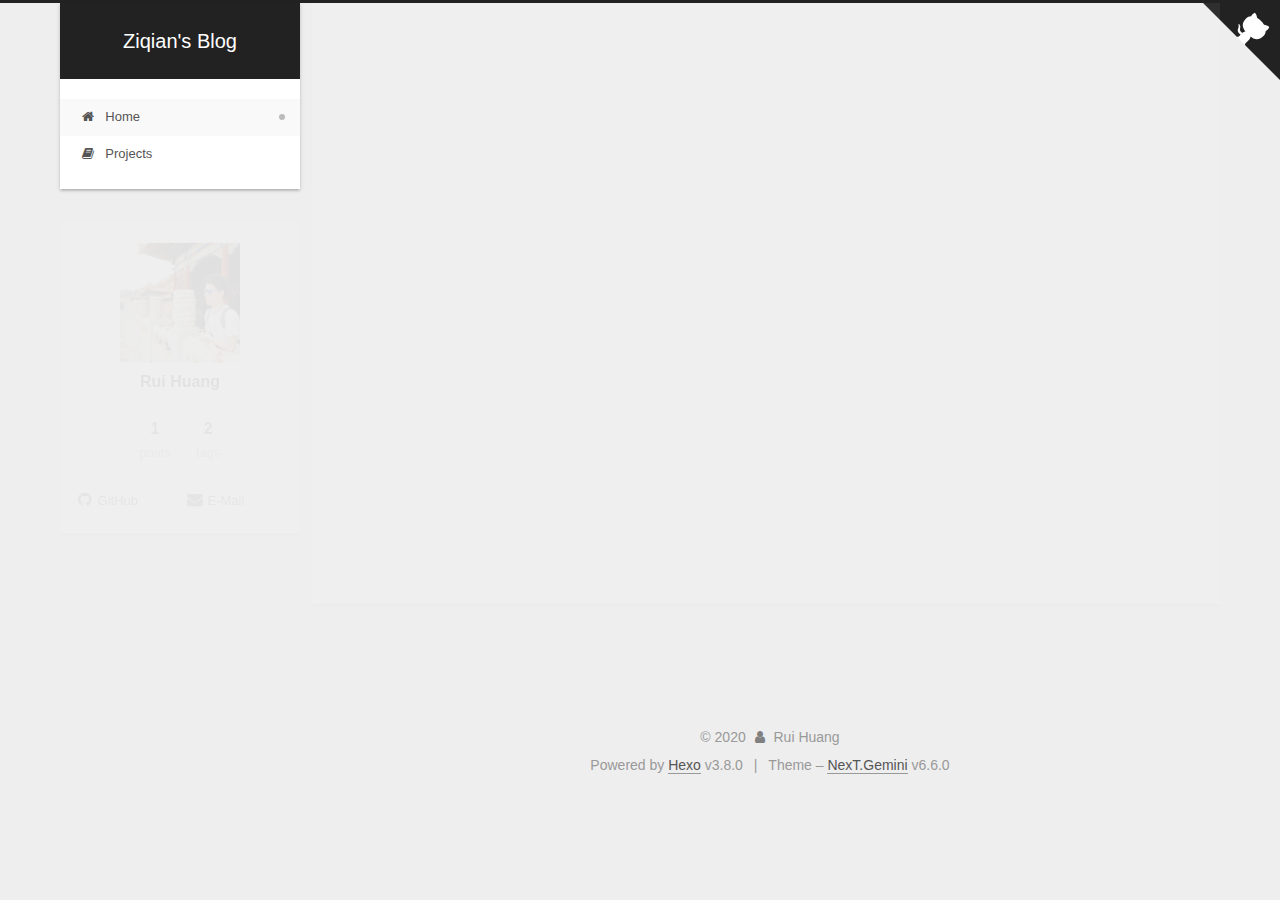
==== index.html @ 2a986bd3 "Update index.html" ====
<!DOCTYPE html>












  


<html class="theme-next gemini use-motion" lang="en">
<head><meta name="generator" content="Hexo 3.8.0">
  <meta charset="UTF-8">
<meta http-equiv="X-UA-Compatible" content="IE=edge">
<meta name="viewport" content="width=device-width, initial-scale=1, maximum-scale=2">
<meta name="theme-color" content="#222">
































<link href="/lib/font-awesome/css/font-awesome.min.css?v=4.6.2" rel="stylesheet" type="text/css">

<link href="/css/main.css?v=6.6.0" rel="stylesheet" type="text/css">


  <link rel="apple-touch-icon" sizes="180x180" href="/images/apple-touch-icon-next.png?v=6.6.0">


  <link rel="icon" type="image/png" sizes="32x32" href="/images/favicon-32x32-next.png?v=6.6.0">


  <link rel="icon" type="image/png" sizes="16x16" href="/images/favicon-16x16-next.png?v=6.6.0">


  <link rel="mask-icon" href="/images/logo.svg?v=6.6.0" color="#222">









<script id="hexo.configurations">
  var NexT = window.NexT || {};
  var CONFIG = {
    root: '/',
    scheme: 'Gemini',
    version: '6.6.0',
    sidebar: {"position":"left","display":"post","offset":12,"b2t":false,"scrollpercent":false,"onmobile":false},
    fancybox: false,
    fastclick: false,
    lazyload: false,
    tabs: true,
    motion: {"enable":true,"async":false,"transition":{"post_block":"fadeIn","post_header":"slideDownIn","post_body":"slideDownIn","coll_header":"slideLeftIn","sidebar":"slideUpIn"}},
    algolia: {
      applicationID: '',
      apiKey: '',
      indexName: '',
      hits: {"per_page":10},
      labels: {"input_placeholder":"Search for Posts","hits_empty":"We didn't find any results for the search: ${query}","hits_stats":"${hits} results found in ${time} ms"}
    }
  };
</script>


  




  <meta property="og:type" content="website">
<meta property="og:title" content="Rui&#39;s Blog">
<meta property="og:url" content="http://yoursite.com/index.html">
<meta property="og:site_name" content="Rui&#39;s Blog">
<meta property="og:locale" content="en">
<meta name="twitter:card" content="summary">
<meta name="twitter:title" content="Rui&#39;s Blog">






  <link rel="canonical" href="http://yoursite.com/">



<script id="page.configurations">
  CONFIG.page = {
    sidebar: "",
  };
</script>

  <title>Ziqian's Blog</title>
  












  <noscript>
  <style>
    .use-motion .motion-element,
    .use-motion .brand,
    .use-motion .menu-item,
    .sidebar-inner,
    .use-motion .post-block,
    .use-motion .pagination,
    .use-motion .comments,
    .use-motion .post-header,
    .use-motion .post-body,
    .use-motion .collection-title { opacity: initial; }

    .use-motion .logo,
    .use-motion .site-title,
    .use-motion .site-subtitle {
      opacity: initial;
      top: initial;
    }

    .use-motion .logo-line-before i { left: initial; }
    .use-motion .logo-line-after i { right: initial; }
  </style>
</noscript>

</head>

<body itemscope="" itemtype="http://schema.org/WebPage" lang="en">

  
  
    
  

  <div class="container sidebar-position-left 
  page-home">
    <div class="headband"></div>

    <header id="header" class="header" itemscope="" itemtype="http://schema.org/WPHeader">
      <div class="header-inner"><div class="site-brand-wrapper">
  <div class="site-meta ">
    

    <div class="custom-logo-site-title">
      <a href="/" class="brand" rel="start">
        <span class="logo-line-before"><i></i></span>
        <span class="site-title">Ziqian's Blog</span>
        <span class="logo-line-after"><i></i></span>
      </a>
    </div>
    
  </div>

  <div class="site-nav-toggle">
    <button aria-label="Toggle navigation bar">
      <span class="btn-bar"></span>
      <span class="btn-bar"></span>
      <span class="btn-bar"></span>
    </button>
  </div>
</div>



<nav class="site-nav">
  
    <ul id="menu" class="menu">
      
        
        
        
          
          <li class="menu-item menu-item-home menu-item-active">

    
    
    
      
    

    

    <a href="/" rel="section"><i class="menu-item-icon fa fa-fw fa-home"></i> <br>Home</a>

  <!-- </li>
        
        
        
          
          <li class="menu-item menu-item-about">

    
    
    
      
    

    

    <a href="/about/" rel="section"><i class="menu-item-icon fa fa-fw fa-user"></i> <br>About</a> -->

  </li>
        
        
        
          
          <li class="menu-item menu-item-projects">

    
    
    
      
    

    

    <a href="/projects/" rel="section"><i class="menu-item-icon fa fa-fw fa-book"></i> <br>Projects</a>

  <!-- </li>
        
        
        
          
          <li class="menu-item menu-item-tags">

    
    
    
      
    

    

    <a href="/tags/" rel="section"><i class="menu-item-icon fa fa-fw fa-tags"></i> <br>Tags</a> -->

  <!-- </li>
        
        
        
          
          <li class="menu-item menu-item-categories">

    
    
    
      
    

    

    <a href="/categories/" rel="section"><i class="menu-item-icon fa fa-fw fa-th"></i> <br>Categories</a> -->

  <!-- </li>
        
        
        
          
          <li class="menu-item menu-item-archives">

    
    
    
      
    

    

    <a href="/archives/" rel="section"><i class="menu-item-icon fa fa-fw fa-archive"></i> <br>Archives</a>

  </li> -->

      
      
    </ul>
  

  

  
</nav>



  



</div>
    </header>

    
  
  
  
  

  

    <a href="https://github.com/ryc1x" class="github-corner" title="Follow me on GitHub" aria-label="Follow me on GitHub" rel="noopener" target="_blank"><svg width="80" height="80" viewbox="0 0 250 250" style="fill: #222; color: #fff; position: absolute; top: 0; border: 0; right: 0;" aria-hidden="true"><path d="M0,0 L115,115 L130,115 L142,142 L250,250 L250,0 Z"/><path d="M128.3,109.0 C113.8,99.7 119.0,89.6 119.0,89.6 C122.0,82.7 120.5,78.6 120.5,78.6 C119.2,72.0 123.4,76.3 123.4,76.3 C127.3,80.9 125.5,87.3 125.5,87.3 C122.9,97.6 130.6,101.9 134.4,103.2" fill="currentColor" style="transform-origin: 130px 106px;" class="octo-arm"/><path d="M115.0,115.0 C114.9,115.1 118.7,116.5 119.8,115.4 L133.7,101.6 C136.9,99.2 139.9,98.4 142.2,98.6 C133.8,88.0 127.5,74.4 143.8,58.0 C148.5,53.4 154.0,51.2 159.7,51.0 C160.3,49.4 163.2,43.6 171.4,40.1 C171.4,40.1 176.1,42.5 178.8,56.2 C183.1,58.6 187.2,61.8 190.9,65.4 C194.5,69.0 197.7,73.2 200.1,77.6 C213.8,80.2 216.3,84.9 216.3,84.9 C212.7,93.1 206.9,96.0 205.4,96.6 C205.1,102.4 203.0,107.8 198.3,112.5 C181.9,128.9 168.3,122.5 157.7,114.1 C157.9,116.9 156.7,120.9 152.7,124.9 L141.0,136.5 C139.8,137.7 141.6,141.9 141.8,141.8 Z" fill="currentColor" class="octo-body"/></svg></a>



    <main id="main" class="main">
      <div class="main-inner">
        <div class="content-wrap">
          
            

          
          <div id="content" class="content">
            
  <section id="posts" class="posts-expand">
    
      

  

  
  
  

  

  <article class="post post-type-normal" itemscope="" itemtype="http://schema.org/Article">
  
  
  
  <div class="post-block">
    <link itemprop="mainEntityOfPage" href="http://yoursite.com/2019/01/02/AoC2018/">

    <span hidden itemprop="author" itemscope="" itemtype="http://schema.org/Person">
      <meta itemprop="name" content="Rui Huang">
      <meta itemprop="description" content="">
      <meta itemprop="image" content="/images/avatar.jpg">
    </span>

    <span hidden itemprop="publisher" itemscope="" itemtype="http://schema.org/Organization">
      <meta itemprop="name" content="Rui's Blog">
    </span>

    
      <header class="post-header">

        
        
          <h1 class="post-title" itemprop="name headline">
                
                
                <a href="/2019/01/02/AoC2018/" class="post-title-link" itemprop="http://yoursite.com/index.html">AoC2018</a>
              
            
          </h1>
        

        <div class="post-meta">
          <span class="post-time">

            
            
            

            
              <span class="post-meta-item-icon">
                <i class="fa fa-calendar-o"></i>
              </span>
              
                <span class="post-meta-item-text">Posted on</span>
              

              
                
              

              <time title="Created: 2019-01-02 14:49:42 / Modified: 15:17:10" itemprop="dateCreated datePublished" datetime="2019-01-02T14:49:42-05:00">2019-01-02</time>
            

            
              

              
            
          </span>

          

          
            
          

          
          

          

          

          

        </div>
      </header>
    

    
    
    
    <div class="post-body" itemprop="articleBody">

      
      

      
        
          
            <p><em>A brief summary post of my Advent of Code 2018 experience.</em></p>
<h2 id="Advent-of-Code"><a href="#Advent-of-Code" class="headerlink" title="Advent of Code"></a>Advent of Code</h2><p>What is Advent of Code(AoC)?</p>
<blockquote>
<p>Advent of Code is an annual Advent calendar of small programming puzzles for a variety of skill sets and skill levels that can be solved in any programming language you like. </p>
</blockquote>
<h2 id="My-solutions"><a href="#My-solutions" class="headerlink" title="My solutions"></a>My solutions</h2><p>Here are my solutions to the AoC2018<br><a href="https://github.com/Ryc1x/advent-of-code-2018" target="_blank" rel="noopener">Github repo</a></p>

          
        
      
    </div>

    

    
    
    

    

    
      
    
    

    

    <footer class="post-footer">
      

      

      

      
      
        <div class="post-eof"></div>
      
    </footer>
  </div>
  
  
  
  </article>


    
  </section>

  


          </div>
          

        </div>
        
          
  
  <div class="sidebar-toggle">
    <div class="sidebar-toggle-line-wrap">
      <span class="sidebar-toggle-line sidebar-toggle-line-first"></span>
      <span class="sidebar-toggle-line sidebar-toggle-line-middle"></span>
      <span class="sidebar-toggle-line sidebar-toggle-line-last"></span>
    </div>
  </div>

  <aside id="sidebar" class="sidebar">
    
    <div class="sidebar-inner">

      

      

      <div class="site-overview-wrap sidebar-panel sidebar-panel-active">
        <div class="site-overview">
          <div class="site-author motion-element" itemprop="author" itemscope="" itemtype="http://schema.org/Person">
            
              <img class="site-author-image" itemprop="image" src="/images/avatar.jpg" alt="Rui Huang">
            
              <p class="site-author-name" itemprop="name">Rui Huang</p>
              <p class="site-description motion-element" itemprop="description"></p>
          </div>

          
            <nav class="site-state motion-element">
              
                <div class="site-state-item site-state-posts">
                
                  <a href="/archives/">
                
                    <span class="site-state-item-count">1</span>
                    <span class="site-state-item-name">posts</span>
                  </a>
                </div>
              

              

              
                
                
                <div class="site-state-item site-state-tags">
                  <a href="/tags/index.html">
                    
                    
                      
                    
                      
                    
                    <span class="site-state-item-count">2</span>
                    <span class="site-state-item-name">tags</span>
                  </a>
                </div>
              
            </nav>
          

          

          
            <div class="links-of-author motion-element">
              
                <span class="links-of-author-item">
                  
                  
                    
                  
                  
                    
                  
                  <a href="https://github.com/ryc1x" title="GitHub &rarr; https://github.com/ryc1x" rel="noopener" target="_blank"><i class="fa fa-fw fa-github"></i>GitHub</a>
                </span>
              
                <span class="links-of-author-item">
                  
                  
                    
                  
                  
                    
                  
                  <a href="mailto:jerry_huangrui@outlook.com" title="E-Mail &rarr; mailto:jerry_huangrui@outlook.com" rel="noopener" target="_blank"><i class="fa fa-fw fa-envelope"></i>E-Mail</a>
                </span>
              
            </div>
          

          

          
          

          
            
          
          

        </div>
      </div>

      

      

    </div>
  </aside>


        
      </div>
    </main>

    <footer id="footer" class="footer">
      <div class="footer-inner">
        <div class="copyright">&copy; <span itemprop="copyrightYear">2020</span>
  <span class="with-love" id="animate">
    <i class="fa fa-user"></i>
  </span>
  <span class="author" itemprop="copyrightHolder">Rui Huang</span>

  

  
</div>


  <div class="powered-by">Powered by <a href="https://hexo.io" class="theme-link" rel="noopener" target="_blank">Hexo</a> v3.8.0</div>



  <span class="post-meta-divider">|</span>



  <div class="theme-info">Theme – <a href="https://theme-next.org" class="theme-link" rel="noopener" target="_blank">NexT.Gemini</a> v6.6.0</div>




        








        
      </div>
    </footer>

    
      <div class="back-to-top">
        <i class="fa fa-arrow-up"></i>
        
      </div>
    

    

    

    
  </div>

  

<script>
  if (Object.prototype.toString.call(window.Promise) !== '[object Function]') {
    window.Promise = null;
  }
</script>


























  
  
    <script src="/lib/jquery/index.js?v=2.1.3"></script>
  

  
  
    <script src="/lib/velocity/velocity.min.js?v=1.2.1"></script>
  

  
  
    <script src="/lib/velocity/velocity.ui.min.js?v=1.2.1"></script>
  


  


  <script src="/js/src/utils.js?v=6.6.0"></script>

  <script src="/js/src/motion.js?v=6.6.0"></script>



  
  


  <script src="/js/src/affix.js?v=6.6.0"></script>

  <script src="/js/src/schemes/pisces.js?v=6.6.0"></script>



  

  


  <script src="/js/src/bootstrap.js?v=6.6.0"></script>



  



  











  





  

  

  

  

  

  
  

  

  

  

  

  

  

</body>
</html>
---- css/main.css ----
/* normalize.css v3.0.2 | MIT License | git.io/normalize */
html {
  font-family: sans-serif; /* 1 */
  -ms-text-size-adjust: 100%; /* 2 */
  -webkit-text-size-adjust: 100%; /* 2 */
}
body {
  margin: 0;
}
article,
aside,
details,
figcaption,
figure,
footer,
header,
hgroup,
main,
menu,
nav,
section,
summary {
  display: block;
}
audio,
canvas,
progress,
video {
  display: inline-block; /* 1 */
  vertical-align: baseline; /* 2 */
}
audio:not([controls]) {
  display: none;
  height: 0;
}
[hidden],
template {
  display: none;
}
a {
  background-color: transparent;
}
a:active,
a:hover {
  outline: 0;
}
abbr[title] {
  border-bottom: 1px dotted;
}
b,
strong {
  font-weight: bold;
}
dfn {
  font-style: italic;
}
h1 {
  font-size: 2em;
  margin: 0.67em 0;
}
mark {
  background: #ff0;
  color: #000;
}
small {
  font-size: 80%;
}
sub,
sup {
  font-size: 75%;
  line-height: 0;
  position: relative;
  vertical-align: baseline;
}
sup {
  top: -0.5em;
}
sub {
  bottom: -0.25em;
}
img {
  border: 0;
}
svg:not(:root) {
  overflow: hidden;
}
figure {
  margin: 1em 40px;
}
hr {
  -moz-box-sizing: content-box;
  box-sizing: content-box;
  height: 0;
}
pre {
  overflow: auto;
}
code,
kbd,
pre,
samp {
  font-family: monospace, monospace;
  font-size: 1em;
}
button,
input,
optgroup,
select,
textarea {
  color: inherit; /* 1 */
  font: inherit; /* 2 */
  margin: 0; /* 3 */
}
button {
  overflow: visible;
}
button,
select {
  text-transform: none;
}
button,
html input[type="button"],
input[type="reset"],
input[type="submit"] {
  -webkit-appearance: button; /* 2 */
  cursor: pointer; /* 3 */
}
button[disabled],
html input[disabled] {
  cursor: default;
}
button::-moz-focus-inner,
input::-moz-focus-inner {
  border: 0;
  padding: 0;
}
input {
  line-height: normal;
}
input[type="checkbox"],
input[type="radio"] {
  box-sizing: border-box; /* 1 */
  padding: 0; /* 2 */
}
input[type="number"]::-webkit-inner-spin-button,
input[type="number"]::-webkit-outer-spin-button {
  height: auto;
}
input[type="search"] {
  -webkit-appearance: textfield; /* 1 */
  -moz-box-sizing: content-box;
  -webkit-box-sizing: content-box; /* 2 */
  box-sizing: content-box;
}
input[type="search"]::-webkit-search-cancel-button,
input[type="search"]::-webkit-search-decoration {
  -webkit-appearance: none;
}
fieldset {
  border: 1px solid #c0c0c0;
  margin: 0 2px;
  padding: 0.35em 0.625em 0.75em;
}
legend {
  border: 0; /* 1 */
  padding: 0; /* 2 */
}
textarea {
  overflow: auto;
}
optgroup {
  font-weight: bold;
}
table {
  border-collapse: collapse;
  border-spacing: 0;
}
td,
th {
  padding: 0;
}
::selection {
  background: #262a30;
  color: #fff;
}
body {
  position: relative;
  font-family: 'Lato', "PingFang SC", "Microsoft YaHei", sans-serif;
  font-size: 14px;
  line-height: 2;
  color: #555;
  background: #eee;
}
@media (max-width: 767px) {
  body {
    padding-right: 0 !important;
  }
}
@media (min-width: 768px) and (max-width: 991px) {
  body {
    padding-right: 0 !important;
  }
}
@media (min-width: 1200px) {
  body {
    font-size: 16px;
  }
}
h1,
h2,
h3,
h4,
h5,
h6 {
  margin: 0;
  padding: 0;
  font-weight: bold;
  line-height: 1.5;
  font-family: 'Lato', "PingFang SC", "Microsoft YaHei", sans-serif;
}
h1,
h2,
h3,
h4,
h5,
h6 {
  margin: 20px 0 15px;
}
h1 {
  font-size: 22px;
}
@media (max-width: 767px) {
  h1 {
    font-size: 18px;
  }
}
h2 {
  font-size: 20px;
}
@media (max-width: 767px) {
  h2 {
    font-size: 16px;
  }
}
h3 {
  font-size: 18px;
}
@media (max-width: 767px) {
  h3 {
    font-size: 14px;
  }
}
h4 {
  font-size: 16px;
}
@media (max-width: 767px) {
  h4 {
    font-size: 12px;
  }
}
h5 {
  font-size: 14px;
}
@media (max-width: 767px) {
  h5 {
    font-size: 10px;
  }
}
h6 {
  font-size: 12px;
}
@media (max-width: 767px) {
  h6 {
    font-size: 8px;
  }
}
p {
  margin: 0 0 20px 0;
}
a,
span.exturl {
  overflow-wrap: break-word;
  word-wrap: break-word;
  background-color: transparent;
  color: #555;
  text-decoration: none;
  outline: none;
  border-bottom: 1px solid #999;
  cursor: pointer;
}
a:hover,
span.exturl:hover {
  color: #222;
  border-bottom-color: #222;
}
blockquote {
  margin: 0;
  padding: 0;
}
img {
  display: block;
  margin: auto;
  max-width: 100%;
  height: auto;
}
hr {
  margin: 40px 0;
  height: 3px;
  border: none;
  background-color: #ddd;
  background-image: repeating-linear-gradient(-45deg, #fff, #fff 4px, transparent 4px, transparent 8px);
}
blockquote {
  padding: 0 15px;
  color: #666;
  border-left: 4px solid #ddd;
}
blockquote cite::before {
  content: "-";
  padding: 0 5px;
}
dt {
  font-weight: 700;
}
dd {
  margin: 0;
  padding: 0;
}
kbd {
  border: 1px solid #ccc;
  border-radius: 0.2em;
  box-shadow: 0.1em 0.1em 0.2em rgba(0,0,0,0.1);
  background-color: #f9f9f9;
  font-family: inherit;
  background-image: -webkit-linear-gradient(top, #eee, #fff, #eee);
  padding: 0.1em 0.3em;
  white-space: nowrap;
}
.text-left {
  text-align: left;
}
.text-center {
  text-align: center;
}
.text-right {
  text-align: right;
}
.text-justify {
  text-align: justify;
}
.text-nowrap {
  white-space: nowrap;
}
.text-lowercase {
  text-transform: lowercase;
}
.text-uppercase {
  text-transform: uppercase;
}
.text-capitalize {
  text-transform: capitalize;
}
.center-block {
  display: block;
  margin-left: auto;
  margin-right: auto;
}
.clearfix:before,
.clearfix:after {
  content: " ";
  display: table;
}
.clearfix:after {
  clear: both;
}
.pullquote {
  width: 45%;
}
.pullquote.left {
  float: left;
  margin-left: 5px;
  margin-right: 10px;
}
.pullquote.right {
  float: right;
  margin-left: 10px;
  margin-right: 5px;
}
.affix.affix.affix {
  position: fixed;
}
.translation {
  margin-top: -20px;
  font-size: 14px;
  color: #999;
}
.scrollbar-measure {
  width: 100px;
  height: 100px;
  overflow: scroll;
  position: absolute;
  top: -9999px;
}
.use-motion .motion-element {
  opacity: 0;
}
table {
  margin: 20px 0;
  width: 100%;
  border-collapse: collapse;
  border-spacing: 0;
  border: 1px solid #ddd;
  font-size: 14px;
  word-break: break-all;
}
table>tbody>tr:nth-of-type(odd) {
  background-color: #f9f9f9;
}
table>tbody>tr:hover {
  background-color: #f5f5f5;
}
caption,
th,
td {
  padding: 8px;
  text-align: left;
  vertical-align: middle;
  font-weight: normal;
}
th,
td {
  border-bottom: 3px solid #ddd;
  border-right: 1px solid #eee;
}
th {
  padding-bottom: 10px;
  font-weight: 700;
}
td {
  border-bottom-width: 1px;
}
html,
body {
  height: 100%;
}
.container {
  position: relative;
  min-height: 100%;
}
.header-inner {
  margin: 0 auto;
  padding: 100px 0 70px;
  width: calc(100% - 20px);
}
@media (min-width: 1200px) {
  .container .header-inner {
    width: 1160px;
  }
}
@media (min-width: 1600px) {
  .container .header-inner {
    width: 73%;
  }
}
.main {
  padding-bottom: 150px;
}
.main-inner {
  margin: 0 auto;
  width: calc(100% - 20px);
}
@media (min-width: 1200px) {
  .container .main-inner {
    width: 1160px;
  }
}
@media (min-width: 1600px) {
  .container .main-inner {
    width: 73%;
  }
}
.footer {
  position: absolute;
  left: 0;
  bottom: 0;
  width: 100%;
  min-height: 50px;
}
.footer-inner {
  box-sizing: border-box;
  margin: 20px auto;
  width: calc(100% - 20px);
}
@media (min-width: 1200px) {
  .container .footer-inner {
    width: 1160px;
  }
}
@media (min-width: 1600px) {
  .container .footer-inner {
    width: 73%;
  }
}
pre,
.highlight {
  overflow: auto;
  margin: 20px 0;
  padding: 0;
  font-size: 14px;
  color: #4d4d4c;
  background: #f7f7f7;
  line-height: 1.6;
}
pre,
code {
  font-family: consolas, Menlo, "PingFang SC", "Microsoft YaHei", monospace;
}
code {
  overflow-wrap: break-word;
  word-wrap: break-word;
  padding: 2px 4px;
  color: #555;
  background: #eee;
  border-radius: 3px;
  font-size: 14px;
}
pre {
  padding: 10px;
}
pre code {
  padding: 0;
  color: #4d4d4c;
  background: none;
  text-shadow: none;
}
.highlight {
  border-radius: 1px;
}
.highlight pre {
  border: none;
  margin: 0;
  padding: 10px 0;
}
.highlight table {
  margin: 0;
  width: auto;
  border: none;
}
.highlight td {
  border: none;
  padding: 0;
}
.highlight figcaption {
  font-size: 1em;
  color: #4d4d4c;
  line-height: 1em;
  margin-bottom: 1em;
  margin: 0em;
  padding: 0.5em;
  background: #eee;
  border-bottom: 1px solid #e9e9e9;
}
.highlight figcaption:before,
.highlight figcaption:after {
  content: " ";
  display: table;
}
.highlight figcaption:after {
  clear: both;
}
.highlight figcaption a {
  float: right;
  color: #4d4d4c;
}
.highlight figcaption a:hover {
  border-bottom-color: #4d4d4c;
}
.highlight .gutter pre {
  padding-left: 10px;
  padding-right: 10px;
  color: #869194;
  text-align: right;
  background-color: #eff2f3;
}
.highlight .code pre {
  width: 100%;
  padding-left: 10px;
  padding-right: 10px;
  background-color: #f7f7f7;
}
.highlight .line {
  height: 20px;
}
.gutter {
  -webkit-user-select: none;
  -moz-user-select: none;
  -ms-user-select: none;
  user-select: none;
}
.gist table {
  width: auto;
}
.gist table td {
  border: none;
}
pre .deletion {
  background: #fdd;
}
pre .addition {
  background: #dfd;
}
pre .meta {
  color: #8959a8;
}
pre .comment {
  color: #8e908c;
}
pre .variable,
pre .attribute,
pre .tag,
pre .name,
pre .regexp,
pre .ruby .constant,
pre .xml .tag .title,
pre .xml .pi,
pre .xml .doctype,
pre .html .doctype,
pre .css .id,
pre .css .class,
pre .css .pseudo {
  color: #c82829;
}
pre .number,
pre .preprocessor,
pre .built_in,
pre .builtin-name,
pre .literal,
pre .params,
pre .constant,
pre .command {
  color: #f5871f;
}
pre .ruby .class .title,
pre .css .rules .attribute,
pre .string,
pre .symbol,
pre .value,
pre .inheritance,
pre .header,
pre .ruby .symbol,
pre .xml .cdata,
pre .special,
pre .formula {
  color: #718c00;
}
pre .title,
pre .css .hexcolor {
  color: #3e999f;
}
pre .function,
pre .python .decorator,
pre .python .title,
pre .ruby .function .title,
pre .ruby .title .keyword,
pre .perl .sub,
pre .javascript .title,
pre .coffeescript .title {
  color: #4271ae;
}
pre .keyword,
pre .javascript .function {
  color: #8959a8;
}
.posts-expand .post-body img.full-image {
  border: none;
}
.blockquote-center,
.page-home .post-type-quote blockquote,
.page-post-detail .post-type-quote blockquote {
  position: relative;
  margin: 40px 0;
  padding: 0;
  border-left: none;
  text-align: center;
}
.blockquote-center::before,
.page-home .post-type-quote blockquote::before,
.page-post-detail .post-type-quote blockquote::before,
.blockquote-center::after,
.page-home .post-type-quote blockquote::after,
.page-post-detail .post-type-quote blockquote::after {
  position: absolute;
  content: ' ';
  display: block;
  width: 100%;
  height: 24px;
  opacity: 0.2;
  background-repeat: no-repeat;
  background-position: 0 -6px;
  background-size: 22px 22px;
}
.blockquote-center::before,
.page-home .post-type-quote blockquote::before,
.page-post-detail .post-type-quote blockquote::before {
  top: -20px;
  background-image: url("../images/quote-l.svg");
  border-top: 1px solid #ccc;
}
.blockquote-center::after,
.page-home .post-type-quote blockquote::after,
.page-post-detail .post-type-quote blockquote::after {
  bottom: -20px;
  background-image: url("../images/quote-r.svg");
  border-bottom: 1px solid #ccc;
  background-position: 100% 8px;
}
.blockquote-center p,
.page-home .post-type-quote blockquote p,
.page-post-detail .post-type-quote blockquote p,
.blockquote-center div,
.page-home .post-type-quote blockquote div,
.page-post-detail .post-type-quote blockquote div {
  text-align: center;
}
.post .post-body .group-picture img {
  box-sizing: border-box;
  padding: 0 3px;
  border: none;
}
.post .group-picture-row {
  overflow: hidden;
  margin-top: 6px;
}
.post .group-picture-row:first-child {
  margin-top: 0;
}
.post .group-picture-column {
  float: left;
}
.page-post-detail .post-body .group-picture-column {
  float: none;
  margin-top: 10px;
  width: auto !important;
}
.page-post-detail .post-body .group-picture-column img {
  margin: 0 auto;
}
.page-archive .group-picture-container {
  overflow: hidden;
}
.page-archive .group-picture-row {
  float: left;
}
.page-archive .group-picture-row:first-child {
  margin-top: 6px;
}
.page-archive .group-picture-column {
  max-width: 150px;
  max-height: 150px;
}
.post-body .note {
  position: relative;
  padding: 15px;
  margin-bottom: 20px;
  border: 1px solid #eee;
  border-left-width: 5px;
  border-radius: 3px;
}
.post-body .note h2,
.post-body .note h3,
.post-body .note h4,
.post-body .note h5,
.post-body .note h6 {
  margin-top: 0;
  margin-bottom: 0;
  border-bottom: initial;
  padding-top: 0 !important;
}
.post-body .note p:first-child,
.post-body .note ul:first-child,
.post-body .note ol:first-child,
.post-body .note table:first-child,
.post-body .note pre:first-child,
.post-body .note blockquote:first-child {
  margin-top: 0;
}
.post-body .note p:last-child,
.post-body .note ul:last-child,
.post-body .note ol:last-child,
.post-body .note table:last-child,
.post-body .note pre:last-child,
.post-body .note blockquote:last-child {
  margin-bottom: 0;
}
.post-body .note.default {
  border-left-color: #777;
}
.post-body .note.default h2,
.post-body .note.default h3,
.post-body .note.default h4,
.post-body .note.default h5,
.post-body .note.default h6 {
  color: #777;
}
.post-body .note.primary {
  border-left-color: #6f42c1;
}
.post-body .note.primary h2,
.post-body .note.primary h3,
.post-body .note.primary h4,
.post-body .note.primary h5,
.post-body .note.primary h6 {
  color: #6f42c1;
}
.post-body .note.info {
  border-left-color: #428bca;
}
.post-body .note.info h2,
.post-body .note.info h3,
.post-body .note.info h4,
.post-body .note.info h5,
.post-body .note.info h6 {
  color: #428bca;
}
.post-body .note.success {
  border-left-color: #5cb85c;
}
.post-body .note.success h2,
.post-body .note.success h3,
.post-body .note.success h4,
.post-body .note.success h5,
.post-body .note.success h6 {
  color: #5cb85c;
}
.post-body .note.warning {
  border-left-color: #f0ad4e;
}
.post-body .note.warning h2,
.post-body .note.warning h3,
.post-body .note.warning h4,
.post-body .note.warning h5,
.post-body .note.warning h6 {
  color: #f0ad4e;
}
.post-body .note.danger {
  border-left-color: #d9534f;
}
.post-body .note.danger h2,
.post-body .note.danger h3,
.post-body .note.danger h4,
.post-body .note.danger h5,
.post-body .note.danger h6 {
  color: #d9534f;
}
.post-body .label {
  display: inline;
  padding: 0 2px;
  white-space: nowrap;
}
.post-body .label.default {
  background-color: #f0f0f0;
}
.post-body .label.primary {
  background-color: #efe6f7;
}
.post-body .label.info {
  background-color: #e5f2f8;
}
.post-body .label.success {
  background-color: #e7f4e9;
}
.post-body .label.warning {
  background-color: #fcf6e1;
}
.post-body .label.danger {
  background-color: #fae8eb;
}
.post-body .tabs {
  position: relative;
  display: block;
  margin-bottom: 20px;
  padding-top: 10px;
}
.post-body .tabs ul.nav-tabs {
  margin: 0;
  padding: 0;
  display: flex;
  margin-bottom: -1px;
}
@media (max-width: 413px) {
  .post-body .tabs ul.nav-tabs {
    display: block;
    margin-bottom: 5px;
  }
}
.post-body .tabs ul.nav-tabs li.tab {
  list-style-type: none !important;
  margin: 0 0.25em 0 0;
  border-top: 3px solid transparent;
  border-left: 1px solid transparent;
  border-right: 1px solid transparent;
}
@media (max-width: 413px) {
  .post-body .tabs ul.nav-tabs li.tab {
    margin: initial;
    border-top: 1px solid transparent;
    border-left: 3px solid transparent;
    border-right: 1px solid transparent;
    border-bottom: 1px solid transparent;
  }
}
.post-body .tabs ul.nav-tabs li.tab a {
  outline: 0;
  border-bottom: initial;
  display: block;
  line-height: 1.8em;
  padding: 0.25em 0.75em;
  transition-duration: 0.2s;
  transition-timing-function: ease-out;
  transition-delay: 0s;
}
.post-body .tabs ul.nav-tabs li.tab a i {
  width: 1.285714285714286em;
}
.post-body .tabs ul.nav-tabs li.tab.active {
  border-top: 3px solid #fc6423;
  border-left: 1px solid #ddd;
  border-right: 1px solid #ddd;
  background-color: #fff;
}
@media (max-width: 413px) {
  .post-body .tabs ul.nav-tabs li.tab.active {
    border-top: 1px solid #ddd;
    border-left: 3px solid #fc6423;
    border-right: 1px solid #ddd;
    border-bottom: 1px solid #ddd;
  }
}
.post-body .tabs ul.nav-tabs li.tab.active a {
  cursor: default;
  color: #555;
}
.post-body .tabs .tab-content {
  background-color: #fff;
}
.post-body .tabs .tab-content .tab-pane {
  border: 1px solid #ddd;
  padding: 20px 20px 0 20px;
}
.post-body .tabs .tab-content .tab-pane:not(.active) {
  display: none !important;
}
.post-body .tabs .tab-content .tab-pane.active {
  display: block !important;
}
.btn {
  display: inline-block;
  padding: 0 20px;
  font-size: 14px;
  color: #555;
  background: #fff;
  border: 2px solid #555;
  text-decoration: none;
  border-radius: 2px;
  transition-property: background-color;
  transition-duration: 0.2s;
  transition-timing-function: ease-in-out;
  transition-delay: 0s;
  line-height: 2;
}
.btn:hover {
  border-color: #222;
  color: #fff;
  background: #222;
}
.btn +.btn {
  margin: 0 0 8px 8px;
}
.btn .fa-fw {
  width: 1.285714285714286em;
  text-align: left;
}
.btn-bar {
  display: block;
  width: 22px;
  height: 2px;
  background: #555;
  border-radius: 1px;
}
.btn-bar+.btn-bar {
  margin-top: 4px;
}
.pagination {
  margin: 120px 0 40px;
  text-align: center;
  border-top: 1px solid #eee;
}
.page-number-basic,
.pagination .prev,
.pagination .next,
.pagination .page-number,
.pagination .space {
  display: inline-block;
  position: relative;
  top: -1px;
  margin: 0 10px;
  padding: 0 11px;
}
@media (max-width: 767px) {
  .page-number-basic,
  .pagination .prev,
  .pagination .next,
  .pagination .page-number,
  .pagination .space {
    margin: 0 5px;
  }
}
.pagination .prev,
.pagination .next,
.pagination .page-number {
  border-bottom: 0;
  border-top: 1px solid #eee;
  transition-property: border-color;
  transition-duration: 0.2s;
  transition-timing-function: ease-in-out;
  transition-delay: 0s;
}
.pagination .prev:hover,
.pagination .next:hover,
.pagination .page-number:hover {
  border-top-color: #222;
}
.pagination .space {
  padding: 0;
  margin: 0;
}
.pagination .prev {
  margin-left: 0;
}
.pagination .next {
  margin-right: 0;
}
.pagination .page-number.current {
  color: #fff;
  background: #ccc;
  border-top-color: #ccc;
}
@media (max-width: 767px) {
  .pagination {
    border-top: none;
  }
  .pagination .prev,
  .pagination .next,
  .pagination .page-number {
    margin-bottom: 10px;
    border-top: 0;
    border-bottom: 1px solid #eee;
    padding: 0 10px;
  }
  .pagination .prev:hover,
  .pagination .next:hover,
  .pagination .page-number:hover {
    border-bottom-color: #222;
  }
}
.comments {
  margin: 60px 20px 0;
}
.tag-cloud {
  text-align: center;
}
.tag-cloud a {
  display: inline-block;
  margin: 10px;
}
.back-to-top {
  box-sizing: border-box;
  position: fixed;
  bottom: -100px;
  right: 30px;
  z-index: 1050;
  padding: 0 6px;
  width: 24px;
  background: #222;
  font-size: 12px;
  opacity: 0.6;
  color: #fff;
  cursor: pointer;
  text-align: center;
  -webkit-transform: translateZ(0);
  transition-property: bottom;
  transition-duration: 0.2s;
  transition-timing-function: ease-in-out;
  transition-delay: 0s;
}
@media (min-width: 768px) and (max-width: 991px) {
  .back-to-top {
    display: none !important;
  }
}
@media (max-width: 767px) {
  .back-to-top {
    display: none !important;
  }
}
.back-to-top.back-to-top-on {
  bottom: 30px;
}
.header {
  background: transparent;
}
.header-inner {
  position: relative;
}
.headband {
  height: 3px;
  background: #222;
}
.site-meta {
  margin: 0;
  text-align: center;
}
@media (max-width: 767px) {
  .site-meta {
    text-align: center;
  }
}
.brand {
  position: relative;
  display: inline-block;
  padding: 0 40px;
  color: #fff;
  background: #222;
  border-bottom: none;
}
.brand:hover {
  color: #fff;
}
.logo {
  display: inline-block;
  margin-right: 5px;
  line-height: 36px;
  vertical-align: top;
}
.site-title {
  display: inline-block;
  vertical-align: top;
  line-height: 36px;
  font-size: 20px;
  font-weight: normal;
  font-family: 'Lato', "PingFang SC", "Microsoft YaHei", sans-serif;
}
.site-subtitle {
  margin-top: 10px;
  font-size: 13px;
  color: #ddd;
}
.use-motion .brand {
  opacity: 0;
}
.use-motion .logo,
.use-motion .site-title,
.use-motion .site-subtitle {
  opacity: 0;
  position: relative;
  top: -10px;
}
.site-nav-toggle {
  display: none;
  position: absolute;
  top: 10px;
  left: 10px;
}
@media (max-width: 767px) {
  .site-nav-toggle {
    display: block;
  }
}
.site-nav-toggle button {
  margin-top: 2px;
  padding: 9px 10px;
  background: transparent;
  border: none;
}
@media (max-width: 767px) {
  .site-nav {
    display: none;
    margin: 0 -10px;
    padding: 0 10px;
    clear: both;
    border-top: 1px solid #ddd;
  }
}
@media (min-width: 768px) and (max-width: 991px) {
  .site-nav {
    display: block !important;
  }
}
@media (min-width: 992px) {
  .site-nav {
    display: block !important;
  }
}
.menu {
  margin-top: 20px;
  padding-left: 0;
  text-align: center;
}
.menu .menu-item {
  display: inline-block;
  margin: 0 10px;
  list-style: none;
}
@media screen and (max-width: 767px) {
  .menu .menu-item {
    margin-top: 10px;
  }
}
.menu .menu-item a,
.menu .menu-item span.exturl {
  display: block;
  font-size: 13px;
  line-height: inherit;
  border-bottom: 1px solid transparent;
  transition-property: border-color;
  transition-duration: 0.2s;
  transition-timing-function: ease-in-out;
  transition-delay: 0s;
}
.menu .menu-item a:hover,
.menu .menu-item span.exturl:hover {
  border-bottom-color: #222;
}
.menu .menu-item .fa {
  margin-right: 5px;
}
.use-motion .menu-item {
  opacity: 0;
}
.github-corner :hover .octo-arm {
  animation: octocat-wave 560ms ease-in-out;
}
@media (max-width: 991px) {
  .github-corner >svg {
    fill: #fff !important;
    color: #222 !important;
  }
  .github-corner .github-corner:hover .octo-arm {
    animation: none;
  }
  .github-corner .github-corner .octo-arm {
    animation: octocat-wave 560ms ease-in-out;
  }
}
@-moz-keyframes octocat-wave {
  0%, 100% {
    -webkit-transform: rotate(0);
    -moz-transform: rotate(0);
    -ms-transform: rotate(0);
    -o-transform: rotate(0);
    transform: rotate(0);
  }
  20%, 60% {
    -webkit-transform: rotate(-25deg);
    -moz-transform: rotate(-25deg);
    -ms-transform: rotate(-25deg);
    -o-transform: rotate(-25deg);
    transform: rotate(-25deg);
  }
  40%, 80% {
    -webkit-transform: rotate(10deg);
    -moz-transform: rotate(10deg);
    -ms-transform: rotate(10deg);
    -o-transform: rotate(10deg);
    transform: rotate(10deg);
  }
}
@-webkit-keyframes octocat-wave {
  0%, 100% {
    -webkit-transform: rotate(0);
    -moz-transform: rotate(0);
    -ms-transform: rotate(0);
    -o-transform: rotate(0);
    transform: rotate(0);
  }
  20%, 60% {
    -webkit-transform: rotate(-25deg);
    -moz-transform: rotate(-25deg);
    -ms-transform: rotate(-25deg);
    -o-transform: rotate(-25deg);
    transform: rotate(-25deg);
  }
  40%, 80% {
    -webkit-transform: rotate(10deg);
    -moz-transform: rotate(10deg);
    -ms-transform: rotate(10deg);
    -o-transform: rotate(10deg);
    transform: rotate(10deg);
  }
}
@-o-keyframes octocat-wave {
  0%, 100% {
    -webkit-transform: rotate(0);
    -moz-transform: rotate(0);
    -ms-transform: rotate(0);
    -o-transform: rotate(0);
    transform: rotate(0);
  }
  20%, 60% {
    -webkit-transform: rotate(-25deg);
    -moz-transform: rotate(-25deg);
    -ms-transform: rotate(-25deg);
    -o-transform: rotate(-25deg);
    transform: rotate(-25deg);
  }
  40%, 80% {
    -webkit-transform: rotate(10deg);
    -moz-transform: rotate(10deg);
    -ms-transform: rotate(10deg);
    -o-transform: rotate(10deg);
    transform: rotate(10deg);
  }
}
@keyframes octocat-wave {
  0%, 100% {
    -webkit-transform: rotate(0);
    -moz-transform: rotate(0);
    -ms-transform: rotate(0);
    -o-transform: rotate(0);
    transform: rotate(0);
  }
  20%, 60% {
    -webkit-transform: rotate(-25deg);
    -moz-transform: rotate(-25deg);
    -ms-transform: rotate(-25deg);
    -o-transform: rotate(-25deg);
    transform: rotate(-25deg);
  }
  40%, 80% {
    -webkit-transform: rotate(10deg);
    -moz-transform: rotate(10deg);
    -ms-transform: rotate(10deg);
    -o-transform: rotate(10deg);
    transform: rotate(10deg);
  }
}
.post-body {
  overflow-wrap: break-word;
  word-wrap: break-word;
  font-family: 'Lato', "PingFang SC", "Microsoft YaHei", sans-serif;
}
.post-body .exturl .fa {
  font-size: 14px;
  margin-left: 4px;
}
.post-body .fancybox img {
  display: block !important;
  margin: 0 auto;
  cursor: pointer;
  cursor: zoom-in;
  cursor: -webkit-zoom-in;
}
.post-body .image-caption,
.post-body .figure .caption {
  margin: -20px auto 15px;
  text-align: center;
  font-size: 14px;
  color: #999;
  font-weight: bold;
  line-height: 1;
}
.post-sticky-flag {
  display: inline-block;
  font-size: 16px;
  -ms-transform: rotate(30deg);
  -webkit-transform: rotate(30deg);
  -moz-transform: rotate(30deg);
  -ms-transform: rotate(30deg);
  -o-transform: rotate(30deg);
  transform: rotate(30deg);
}
.use-motion .post-block,
.use-motion .pagination,
.use-motion .comments {
  opacity: 0;
}
.use-motion .post-header {
  opacity: 0;
}
.use-motion .post-body {
  opacity: 0;
}
.use-motion .collection-title {
  opacity: 0;
}
.posts-expand {
  padding-top: 40px;
}
@media (max-width: 767px) {
  .posts-expand {
    margin: 0 20px;
  }
  .post-body pre .gutter pre {
    padding-right: 10px;
  }
  .post-body .highlight {
    margin-left: 0px;
    margin-right: 0px;
    padding: 0;
  }
  .post-body .highlight .gutter pre {
    padding-right: 10px;
  }
}
@media (min-width: 992px) {
  .posts-expand .post-body {
    text-align: justify;
  }
}
.posts-expand .post-body h2,
.posts-expand .post-body h3,
.posts-expand .post-body h4,
.posts-expand .post-body h5,
.posts-expand .post-body h6 {
  padding-top: 10px;
}
.posts-expand .post-body h2 .header-anchor,
.posts-expand .post-body h3 .header-anchor,
.posts-expand .post-body h4 .header-anchor,
.posts-expand .post-body h5 .header-anchor,
.posts-expand .post-body h6 .header-anchor {
  float: right;
  margin-left: 10px;
  color: #ccc;
  border-bottom-style: none;
  visibility: hidden;
}
.posts-expand .post-body h2 .header-anchor:hover,
.posts-expand .post-body h3 .header-anchor:hover,
.posts-expand .post-body h4 .header-anchor:hover,
.posts-expand .post-body h5 .header-anchor:hover,
.posts-expand .post-body h6 .header-anchor:hover {
  color: inherit;
}
.posts-expand .post-body h2:hover .header-anchor,
.posts-expand .post-body h3:hover .header-anchor,
.posts-expand .post-body h4:hover .header-anchor,
.posts-expand .post-body h5:hover .header-anchor,
.posts-expand .post-body h6:hover .header-anchor {
  visibility: visible;
}
.posts-expand .post-body ul li {
  list-style: circle;
}
.posts-expand .post-body img {
  box-sizing: border-box;
  margin: auto;
  padding: 3px;
  border: 1px solid #ddd;
}
.posts-expand .post-body .fancybox img {
  margin: 0 auto 25px;
}
.posts-expand .post-body img {
  margin: 0 auto 25px;
}
@media (max-width: 767px) {
  .posts-collapse {
    margin: 0 20px;
  }
  .posts-collapse .post-title,
  .posts-collapse .post-meta {
    display: block;
    width: auto;
    text-align: left;
  }
}
.posts-collapse {
  position: relative;
  z-index: 1010;
  margin-left: 55px;
}
.posts-collapse::after {
  content: " ";
  position: absolute;
  top: 20px;
  left: 0;
  margin-left: -2px;
  width: 4px;
  height: 100%;
  background: #f5f5f5;
  z-index: -1;
}
@media (max-width: 767px) {
  .posts-collapse {
    margin: 0 20px;
  }
}
.posts-collapse .collection-title {
  position: relative;
  margin: 60px 0;
}
.posts-collapse .collection-title h1,
.posts-collapse .collection-title h2 {
  margin-left: 20px;
}
.posts-collapse .collection-title small {
  color: #bbb;
  margin-left: 5px;
}
.posts-collapse .collection-title::before {
  content: " ";
  position: absolute;
  left: 0;
  top: 50%;
  margin-left: -4px;
  margin-top: -4px;
  width: 8px;
  height: 8px;
  background: #bbb;
  border-radius: 50%;
}
.posts-collapse .post {
  margin: 30px 0;
}
.posts-collapse .post-header {
  position: relative;
  transition-duration: 0.2s;
  transition-timing-function: ease-in-out;
  transition-delay: 0s;
  transition-property: border;
  border-bottom: 1px dashed #ccc;
}
.posts-collapse .post-header::before {
  content: " ";
  position: absolute;
  left: 0;
  top: 12px;
  width: 6px;
  height: 6px;
  margin-left: -4px;
  background: #bbb;
  border-radius: 50%;
  border: 1px solid #fff;
  transition-duration: 0.2s;
  transition-timing-function: ease-in-out;
  transition-delay: 0s;
  transition-property: background;
}
.posts-collapse .post-header:hover {
  border-bottom-color: #666;
}
.posts-collapse .post-header:hover::before {
  background: #222;
}
.posts-collapse .post-meta {
  position: absolute;
  font-size: 12px;
  left: 20px;
  top: 5px;
}
.posts-collapse .post-comments-count {
  display: none;
}
.posts-collapse .post-title {
  margin-left: 60px;
  font-size: 16px;
  font-weight: normal;
  line-height: inherit;
}
.posts-collapse .post-title::after {
  margin-left: 3px;
  opacity: 0.6;
}
.posts-collapse .post-title a,
.posts-collapse .post-title span.exturl {
  color: #666;
  border-bottom: none;
}
.page-home .post-type-quote .post-header,
.page-post-detail .post-type-quote .post-header,
.page-home .post-type-quote .post-tags,
.page-post-detail .post-type-quote .post-tags {
  display: none;
}
.posts-expand .post-title {
  overflow-wrap: break-word;
  word-wrap: break-word;
  text-align: center;
  font-weight: 400;
}
.posts-expand .post-title-link {
  display: inline-block;
  position: relative;
  color: #555;
  border-bottom: none;
  line-height: 1.2;
  vertical-align: top;
}
.posts-expand .post-title-link::before {
  content: "";
  position: absolute;
  width: 100%;
  height: 2px;
  bottom: 0;
  left: 0;
  background-color: #000;
  visibility: hidden;
  -webkit-transform: scaleX(0);
  -moz-transform: scaleX(0);
  -ms-transform: scaleX(0);
  -o-transform: scaleX(0);
  transform: scaleX(0);
  transition-duration: 0.2s;
  transition-timing-function: ease-in-out;
  transition-delay: 0s;
}
.posts-expand .post-title-link:hover::before {
  visibility: visible;
  -webkit-transform: scaleX(1);
  -moz-transform: scaleX(1);
  -ms-transform: scaleX(1);
  -o-transform: scaleX(1);
  transform: scaleX(1);
}
.posts-expand .post-title-link .fa {
  font-size: 20px;
  margin-left: 5px;
}
.posts-expand .post-meta {
  margin: 3px 0 60px 0;
  color: #999;
  font-family: 'Lato', "PingFang SC", "Microsoft YaHei", sans-serif;
  font-size: 12px;
  text-align: center;
}
.posts-expand .post-meta .post-category-list {
  display: inline-block;
  margin: 0;
  padding: 3px;
}
.posts-expand .post-meta .post-category-list-link {
  color: #999;
}
.posts-expand .post-meta .post-description {
  font-size: 14px;
  margin-top: 2px;
}
.posts-expand .post-meta time {
  border-bottom: 1px dashed #999;
  cursor: help;
}
.post-meta-divider {
  margin: 0 0.5em;
}
.post-meta-item-icon {
  margin-right: 3px;
}
@media (min-width: 768px) and (max-width: 991px) {
  .post-meta-item-icon {
    display: inline-block;
  }
}
@media (max-width: 767px) {
  .post-meta-item-icon {
    display: inline-block;
  }
}
@media (min-width: 768px) and (max-width: 991px) {
  .post-meta-item-text {
    display: none;
  }
}
@media (max-width: 767px) {
  .post-meta-item-text {
    display: none;
  }
}
.post-button {
  margin-top: 40px;
}
.posts-expand .post-tags {
  margin-top: 40px;
  text-align: center;
}
.posts-expand .post-tags a {
  display: inline-block;
  margin-right: 10px;
  font-size: 13px;
}
.post-nav {
  display: table;
  margin-top: 15px;
  width: 100%;
  border-top: 1px solid #eee;
}
.post-nav-divider {
  display: table-cell;
  width: 10%;
}
.post-nav-item {
  display: table-cell;
  padding: 10px 0 0 0;
  width: 45%;
  vertical-align: top;
}
.post-nav-item a {
  position: relative;
  display: block;
  line-height: 25px;
  font-size: 14px;
  color: #555;
  border-bottom: none;
}
.post-nav-item a:hover {
  color: #222;
  border-bottom: none;
}
.post-nav-item a:active {
  top: 2px;
}
.post-nav-item .fa {
  position: absolute;
  top: 8px;
  left: 0;
  font-size: 12px;
}
.post-nav-next a {
  padding-left: 15px;
}
.post-nav-prev {
  text-align: right;
}
.post-nav-prev a {
  padding-right: 15px;
}
.post-nav-prev .fa {
  right: 0;
  left: auto;
}
.posts-expand .post-eof {
  display: block;
  margin: 80px auto 60px;
  width: 8%;
  height: 1px;
  background: #ccc;
  text-align: center;
}
.post:last-child .post-eof.post-eof.post-eof {
  display: none;
}
.post-gallery {
  display: table;
  table-layout: fixed;
  width: 100%;
  border-collapse: separate;
}
.post-gallery-row {
  display: table-row;
}
.post-gallery .post-gallery-img {
  display: table-cell;
  text-align: center;
  vertical-align: middle;
  border: none;
}
.post-gallery .post-gallery-img img {
  max-width: 100%;
  max-height: 100%;
  border: none;
}
.fancybox-close,
.fancybox-close:hover {
  border: none;
}
.rtl.post-body p,
.rtl.post-body a,
.rtl.post-body h1,
.rtl.post-body h2,
.rtl.post-body h3,
.rtl.post-body h4,
.rtl.post-body h5,
.rtl.post-body h6,
.rtl.post-body li,
.rtl.post-body ul,
.rtl.post-body ol {
  direction: rtl;
  font-family: UKIJ Ekran;
}
.rtl.post-title {
  font-family: UKIJ Ekran;
}
.sidebar {
  position: fixed;
  right: 0;
  top: 0;
  bottom: 0;
  width: 0;
  z-index: 1040;
  box-shadow: inset 0 2px 6px #000;
  background: #222;
  -webkit-transform: translateZ(0);
}
.sidebar a,
.sidebar .exturl {
  color: #999;
  border-bottom-color: #555;
}
.sidebar a:hover,
.sidebar .exturl:hover {
  color: #eee;
}
@media (min-width: 768px) and (max-width: 991px) {
  .sidebar {
    display: none !important;
  }
}
@media (max-width: 767px) {
  .sidebar {
    display: none !important;
  }
}
.sidebar-inner {
  position: relative;
  padding: 20px 10px;
  color: #999;
  text-align: center;
}
.site-overview-wrap {
  overflow: hidden;
}
.site-overview {
  overflow-y: auto;
  overflow-x: hidden;
}
.sidebar-toggle {
  position: fixed;
  right: 30px;
  bottom: 45px;
  width: 14px;
  height: 14px;
  padding: 5px;
  background: #222;
  line-height: 0;
  z-index: 1050;
  cursor: pointer;
  -webkit-transform: translateZ(0);
}
@media (min-width: 768px) and (max-width: 991px) {
  .sidebar-toggle {
    display: none !important;
  }
}
@media (max-width: 767px) {
  .sidebar-toggle {
    display: none !important;
  }
}
.sidebar-toggle-line {
  position: relative;
  display: inline-block;
  vertical-align: top;
  height: 2px;
  width: 100%;
  background: #fff;
  margin-top: 3px;
}
.sidebar-toggle-line:first-child {
  margin-top: 0;
}
.site-author-image {
  display: block;
  margin: 0 auto;
  padding: 2px;
  max-width: 120px;
  height: auto;
  border: 1px solid #eee;
  opacity: 1;
}
.site-author-name {
  margin: 0;
  text-align: center;
  color: #222;
  font-weight: 600;
}
.site-description {
  margin-top: 0;
  text-align: center;
  font-size: 13px;
  color: #999;
}
.site-state {
  overflow: hidden;
  line-height: 1.4;
  white-space: nowrap;
  text-align: center;
}
.site-state-item {
  display: inline-block;
  padding: 0 15px;
  border-left: 1px solid #eee;
}
.site-state-item:first-child {
  border-left: none;
}
.site-state-item a {
  border-bottom: none;
}
.site-state-item-count {
  display: block;
  text-align: center;
  color: inherit;
  font-weight: 600;
  font-size: 16px;
}
.site-state-item-name {
  font-size: 13px;
  color: #999;
}
.feed-link {
  margin-top: 20px;
}
.feed-link a {
  display: inline-block;
  padding: 0 15px;
  color: #fc6423;
  border: 1px solid #fc6423;
  border-radius: 4px;
}
.feed-link a i {
  color: #fc6423;
  font-size: 14px;
}
.feed-link a:hover {
  color: #fff;
  background: #fc6423;
}
.feed-link a:hover i {
  color: #fff;
}
.links-of-author {
  margin-top: 20px;
}
.links-of-author a,
.links-of-author .exturl {
  display: inline-block;
  vertical-align: middle;
  margin-right: 10px;
  margin-bottom: 10px;
  border-bottom-color: #555;
  font-size: 13px;
}
.links-of-author a:before,
.links-of-author .exturl:before {
  display: inline-block;
  vertical-align: middle;
  margin-right: 3px;
  content: " ";
  width: 4px;
  height: 4px;
  border-radius: 50%;
  background: #1de786;
}
.links-of-blogroll {
  font-size: 13px;
}
.links-of-blogroll-title {
  margin-top: 20px;
  font-size: 14px;
  font-weight: 600;
}
.links-of-blogroll-list {
  margin: 0;
  padding: 0;
  list-style: none;
}
.links-of-blogroll-item {
  padding: 2px 10px;
}
.links-of-blogroll-item a,
.links-of-blogroll-item span.exturl {
  max-width: 280px;
  box-sizing: border-box;
  display: inline-block;
  overflow: hidden;
  white-space: nowrap;
  text-overflow: ellipsis;
}
.sidebar-nav {
  margin: 0 0 20px;
  padding-left: 0;
}
.sidebar-nav li {
  display: inline-block;
  cursor: pointer;
  border-bottom: 1px solid transparent;
  font-size: 14px;
  color: #555;
}
.sidebar-nav li:hover {
  color: #fc6423;
}
.page-post-detail .sidebar-nav-toc {
  padding: 0 5px;
}
.page-post-detail .sidebar-nav-overview {
  margin-left: 10px;
}
.sidebar-nav .sidebar-nav-active {
  color: #fc6423;
  border-bottom-color: #fc6423;
}
.sidebar-nav .sidebar-nav-active:hover {
  color: #fc6423;
}
.sidebar-panel {
  display: none;
}
.sidebar-panel-active {
  display: block;
}
.post-toc-empty {
  font-size: 14px;
  color: #666;
}
.post-toc-wrap {
  overflow: hidden;
}
.post-toc {
  overflow: auto;
}
.post-toc ol {
  margin: 0;
  padding: 0 2px 5px 10px;
  text-align: left;
  list-style: none;
  font-size: 14px;
}
.post-toc ol > ol {
  padding-left: 0;
}
.post-toc ol a {
  transition-duration: 0.2s;
  transition-timing-function: ease-in-out;
  transition-delay: 0s;
  transition-property: all;
  color: #666;
  border-bottom-color: #ccc;
}
.post-toc ol a:hover {
  color: #000;
  border-bottom-color: #000;
}
.post-toc .nav-item {
  overflow: hidden;
  text-overflow: ellipsis;
  white-space: nowrap;
  line-height: 1.8;
}
.post-toc .nav .nav-child {
  display: none;
}
.post-toc .nav .active > .nav-child {
  display: block;
}
.post-toc .nav .active-current > .nav-child {
  display: block;
}
.post-toc .nav .active-current > .nav-child > .nav-item {
  display: block;
}
.post-toc .nav .active > a {
  color: #fc6423;
  border-bottom-color: #fc6423;
}
.post-toc .nav .active-current > a {
  color: #fc6423;
}
.post-toc .nav .active-current > a:hover {
  color: #fc6423;
}
.footer {
  font-size: 14px;
  color: #999;
}
.footer img {
  border: none;
}
.footer-inner {
  text-align: center;
}
.with-love {
  display: inline-block;
  margin: 0 5px;
  color: #808080;
}
.powered-by,
.theme-info {
  display: inline-block;
}
.cc-license {
  margin-top: 10px;
  text-align: center;
}
.cc-license .cc-opacity {
  opacity: 0.7;
  border-bottom: none;
}
.cc-license .cc-opacity:hover {
  opacity: 0.9;
}
.cc-license img {
  display: inline-block;
}
@-moz-keyframes iconAnimate {
  0%, 100% {
    -webkit-transform: scale(1);
    -moz-transform: scale(1);
    -ms-transform: scale(1);
    -o-transform: scale(1);
    transform: scale(1);
  }
  10%, 30% {
    -webkit-transform: scale(0.9);
    -moz-transform: scale(0.9);
    -ms-transform: scale(0.9);
    -o-transform: scale(0.9);
    transform: scale(0.9);
  }
  20%, 40%, 60%, 80% {
    -webkit-transform: scale(1.1);
    -moz-transform: scale(1.1);
    -ms-transform: scale(1.1);
    -o-transform: scale(1.1);
    transform: scale(1.1);
  }
  50%, 70% {
    -webkit-transform: scale(1.1);
    -moz-transform: scale(1.1);
    -ms-transform: scale(1.1);
    -o-transform: scale(1.1);
    transform: scale(1.1);
  }
}
@-webkit-keyframes iconAnimate {
  0%, 100% {
    -webkit-transform: scale(1);
    -moz-transform: scale(1);
    -ms-transform: scale(1);
    -o-transform: scale(1);
    transform: scale(1);
  }
  10%, 30% {
    -webkit-transform: scale(0.9);
    -moz-transform: scale(0.9);
    -ms-transform: scale(0.9);
    -o-transform: scale(0.9);
    transform: scale(0.9);
  }
  20%, 40%, 60%, 80% {
    -webkit-transform: scale(1.1);
    -moz-transform: scale(1.1);
    -ms-transform: scale(1.1);
    -o-transform: scale(1.1);
    transform: scale(1.1);
  }
  50%, 70% {
    -webkit-transform: scale(1.1);
    -moz-transform: scale(1.1);
    -ms-transform: scale(1.1);
    -o-transform: scale(1.1);
    transform: scale(1.1);
  }
}
@-o-keyframes iconAnimate {
  0%, 100% {
    -webkit-transform: scale(1);
    -moz-transform: scale(1);
    -ms-transform: scale(1);
    -o-transform: scale(1);
    transform: scale(1);
  }
  10%, 30% {
    -webkit-transform: scale(0.9);
    -moz-transform: scale(0.9);
    -ms-transform: scale(0.9);
    -o-transform: scale(0.9);
    transform: scale(0.9);
  }
  20%, 40%, 60%, 80% {
    -webkit-transform: scale(1.1);
    -moz-transform: scale(1.1);
    -ms-transform: scale(1.1);
    -o-transform: scale(1.1);
    transform: scale(1.1);
  }
  50%, 70% {
    -webkit-transform: scale(1.1);
    -moz-transform: scale(1.1);
    -ms-transform: scale(1.1);
    -o-transform: scale(1.1);
    transform: scale(1.1);
  }
}
@keyframes iconAnimate {
  0%, 100% {
    -webkit-transform: scale(1);
    -moz-transform: scale(1);
    -ms-transform: scale(1);
    -o-transform: scale(1);
    transform: scale(1);
  }
  10%, 30% {
    -webkit-transform: scale(0.9);
    -moz-transform: scale(0.9);
    -ms-transform: scale(0.9);
    -o-transform: scale(0.9);
    transform: scale(0.9);
  }
  20%, 40%, 60%, 80% {
    -webkit-transform: scale(1.1);
    -moz-transform: scale(1.1);
    -ms-transform: scale(1.1);
    -o-transform: scale(1.1);
    transform: scale(1.1);
  }
  50%, 70% {
    -webkit-transform: scale(1.1);
    -moz-transform: scale(1.1);
    -ms-transform: scale(1.1);
    -o-transform: scale(1.1);
    transform: scale(1.1);
  }
}
.fa {
  font-family: FontAwesome !important;
}
.local-search-pop-overlay {
  position: fixed;
  width: 100%;
  height: 100%;
  top: 0;
  left: 0;
  z-index: 2080;
  background-color: rgba(0,0,0,0.3);
}
.local-search-popup {
  display: none;
  position: fixed;
  top: 10%;
  left: 50%;
  margin-left: -350px;
  width: 700px;
  height: 80%;
  padding: 0;
  background: #fff;
  color: #333;
  z-index: 9999;
  border-radius: 5px;
}
@media (max-width: 767px) {
  .local-search-popup {
    padding: 0;
    top: 0;
    left: 0;
    margin: 0;
    width: 100%;
    height: 100%;
    border-radius: 0;
  }
}
.local-search-popup ul.search-result-list {
  padding: 0;
  margin: 0 5px;
}
.local-search-popup p.search-result {
  border-bottom: 1px dashed #ccc;
  padding: 5px 0;
}
.local-search-popup a.search-result-title {
  font-weight: bold;
  font-size: 16px;
}
.local-search-popup .search-keyword {
  border-bottom: 1px dashed #f00;
  font-weight: bold;
  color: #f00;
}
.local-search-popup .local-search-header {
  padding: 5px;
  height: 36px;
  background: #f5f5f5;
  border-top-left-radius: 5px;
  border-top-right-radius: 5px;
}
.local-search-popup #local-search-result {
  overflow: auto;
  position: relative;
  padding: 5px 25px;
  height: calc(100% - 55px);
}
.local-search-popup .local-search-input-wrapper {
  display: inline-block;
  width: calc(100% - 90px);
  height: 36px;
  line-height: 36px;
  padding: 0 5px;
}
.local-search-popup .local-search-input-wrapper input {
  padding: 8px 0;
  height: 20px;
  display: block;
  width: 100%;
  outline: none;
  border: none;
  background: transparent;
  vertical-align: middle;
}
.local-search-popup .search-icon,
.local-search-popup .popup-btn-close {
  display: inline-block;
  font-size: 18px;
  color: #999;
  height: 36px;
  width: 18px;
  padding-left: 10px;
  padding-right: 10px;
}
.local-search-popup .search-icon {
  float: left;
}
.local-search-popup .popup-btn-close {
  border-left: 1px solid #eee;
  float: right;
  cursor: pointer;
}
.local-search-popup #no-result {
  position: absolute;
  left: 50%;
  top: 50%;
  -webkit-transform: translate(-50%, -50%);
  -webkit-transform: translate(-50%, -50%);
  -moz-transform: translate(-50%, -50%);
  -ms-transform: translate(-50%, -50%);
  -o-transform: translate(-50%, -50%);
  transform: translate(-50%, -50%);
  color: #ccc;
}
.site-uv,
.site-pv,
.page-pv {
  display: inline-block;
}
.site-uv .busuanzi-value,
.site-pv .busuanzi-value,
.page-pv .busuanzi-value {
  margin: 0 5px;
}
.page-archive .archive-page-counter {
  position: relative;
  top: 3px;
  left: 20px;
}
@media (max-width: 767px) {
  .page-archive .archive-page-counter {
    top: 5px;
  }
}
.page-archive .posts-collapse .archive-move-on {
  position: absolute;
  top: 11px;
  left: 0;
  margin-left: -6px;
  width: 10px;
  height: 10px;
  opacity: 0.5;
  background: #555;
  border: 1px solid #fff;
  border-radius: 50%;
}
.page-archive .fa {
  font-size: 15px;
  margin-left: 5px;
}
.category-all-page .category-all-title {
  text-align: center;
}
.category-all-page .category-all {
  margin-top: 20px;
}
.category-all-page .category-list {
  margin: 0;
  padding: 0;
  list-style: none;
}
.category-all-page .category-list-item {
  margin: 5px 10px;
}
.category-all-page .category-list-count {
  color: #bbb;
}
.category-all-page .category-list-count:before {
  display: inline;
  content: " (";
}
.category-all-page .category-list-count:after {
  display: inline;
  content: ") ";
}
.category-all-page .category-list-child {
  padding-left: 10px;
}
#schedule ul#event-list {
  padding-left: 30px;
}
#schedule ul#event-list hr {
  margin: 20px 0 45px 0 !important;
  background: #222;
}
#schedule ul#event-list hr:after {
  display: inline-block;
  content: 'NOW';
  background: #222;
  color: #fff;
  font-weight: bold;
  text-align: right;
  padding: 0 5px;
}
#schedule ul#event-list li.event {
  margin: 20px 0px;
  background: #f9f9f9;
  padding-left: 10px;
  min-height: 40px;
}
#schedule ul#event-list li.event h2.event-summary {
  margin: 0;
  padding-bottom: 3px;
}
#schedule ul#event-list li.event h2.event-summary:before {
  display: inline-block;
  font-family: FontAwesome;
  font-size: 8px;
  content: '\f111';
  vertical-align: middle;
  margin-right: 25px;
  color: #bbb;
}
#schedule ul#event-list li.event span.event-relative-time {
  display: inline-block;
  font-size: 12px;
  font-weight: 400;
  padding-left: 12px;
  color: #bbb;
}
#schedule ul#event-list li.event span.event-details {
  display: block;
  color: #bbb;
  margin-left: 56px;
  padding-top: 3px;
  padding-bottom: 6px;
  text-indent: -24px;
  line-height: 18px;
}
#schedule ul#event-list li.event span.event-details:before {
  text-indent: 0;
  display: inline-block;
  width: 14px;
  font-family: FontAwesome;
  text-align: center;
  margin-right: 9px;
  color: #bbb;
}
#schedule ul#event-list li.event span.event-details.event-location:before {
  content: '\f041';
}
#schedule ul#event-list li.event span.event-details.event-duration:before {
  content: '\f017';
}
#schedule ul#event-list li.event-past {
  background: #fcfcfc;
  padding: 15px 0 15px 10px;
}
#schedule ul#event-list li.event-past > * {
  opacity: 0.9;
}
#schedule ul#event-list li.event-past h2.event-summary {
  color: #bbb;
}
#schedule ul#event-list li.event-past h2.event-summary:before {
  color: #dfdfdf;
}
#schedule ul#event-list li.event-now {
  background: #222;
  color: #fff;
  padding: 15px 0 15px 10px;
}
#schedule ul#event-list li.event-now h2.event-summary:before {
  -webkit-transform: scale(1.2);
  -moz-transform: scale(1.2);
  -ms-transform: scale(1.2);
  -o-transform: scale(1.2);
  transform: scale(1.2);
  color: #fff;
  animation: dot-flash 1s alternate infinite ease-in-out;
}
#schedule ul#event-list li.event-now * {
  color: #fff !important;
}
#schedule ul#event-list li.event-future {
  background: #222;
  color: #fff;
  padding: 15px 0 15px 10px;
}
#schedule ul#event-list li.event-future h2.event-summary:before {
  -webkit-transform: scale(1.2);
  -moz-transform: scale(1.2);
  -ms-transform: scale(1.2);
  -o-transform: scale(1.2);
  transform: scale(1.2);
  color: #fff;
  animation: dot-flash 1s alternate infinite ease-in-out;
}
#schedule ul#event-list li.event-future * {
  color: #fff !important;
}
@-moz-keyframes dot-flash {
  from {
    opacity: 1;
    -webkit-transform: scale(1.1);
    -moz-transform: scale(1.1);
    -ms-transform: scale(1.1);
    -o-transform: scale(1.1);
    transform: scale(1.1);
  }
  to {
    opacity: 0;
    -webkit-transform: scale(1);
    -moz-transform: scale(1);
    -ms-transform: scale(1);
    -o-transform: scale(1);
    transform: scale(1);
  }
}
@-webkit-keyframes dot-flash {
  from {
    opacity: 1;
    -webkit-transform: scale(1.1);
    -moz-transform: scale(1.1);
    -ms-transform: scale(1.1);
    -o-transform: scale(1.1);
    transform: scale(1.1);
  }
  to {
    opacity: 0;
    -webkit-transform: scale(1);
    -moz-transform: scale(1);
    -ms-transform: scale(1);
    -o-transform: scale(1);
    transform: scale(1);
  }
}
@-o-keyframes dot-flash {
  from {
    opacity: 1;
    -webkit-transform: scale(1.1);
    -moz-transform: scale(1.1);
    -ms-transform: scale(1.1);
    -o-transform: scale(1.1);
    transform: scale(1.1);
  }
  to {
    opacity: 0;
    -webkit-transform: scale(1);
    -moz-transform: scale(1);
    -ms-transform: scale(1);
    -o-transform: scale(1);
    transform: scale(1);
  }
}
@keyframes dot-flash {
  from {
    opacity: 1;
    -webkit-transform: scale(1.1);
    -moz-transform: scale(1.1);
    -ms-transform: scale(1.1);
    -o-transform: scale(1.1);
    transform: scale(1.1);
  }
  to {
    opacity: 0;
    -webkit-transform: scale(1);
    -moz-transform: scale(1);
    -ms-transform: scale(1);
    -o-transform: scale(1);
    transform: scale(1);
  }
}
.page-post-detail .sidebar-toggle-line {
  background: #fc6423;
}
.page-post-detail .comments {
  overflow: hidden;
}
ul.breadcrumb {
  list-style: none;
  margin: 1em 0;
  padding: 0 2em;
  text-align: center;
  font-size: 12px;
}
ul.breadcrumb li {
  display: inline;
}
ul.breadcrumb li+li:before {
  padding: 0.5em;
  font-weight: normal;
  content: "/\00a0";
}
ul.breadcrumb li+li:last-child {
  font-weight: bold;
}
.header {
  position: relative;
  margin: 0 auto;
  width: calc(100% - 20px);
}
@media (min-width: 1200px) {
  .header {
    width: 1160px;
  }
}
@media (min-width: 1600px) {
  .header {
    width: 73%;
  }
}
@media (min-width: 768px) and (max-width: 991px) {
  .header {
    width: auto;
  }
}
@media (max-width: 767px) {
  .header {
    width: auto;
  }
}
.header-inner {
  position: absolute;
  top: 0;
  overflow: hidden;
  padding: 0;
  width: 240px;
  background: #fff;
  box-shadow: 0 2px 2px 0 rgba(0,0,0,0.12), 0 3px 1px -2px rgba(0,0,0,0.06), 0 1px 5px 0 rgba(0,0,0,0.12);
  border-radius: initial;
}
@media (min-width: 1200px) {
  .container .header-inner {
    width: 240px;
  }
}
@media (min-width: 768px) and (max-width: 991px) {
  .header-inner {
    position: relative;
    width: auto;
    border-radius: initial;
  }
}
@media (max-width: 767px) {
  .header-inner {
    position: relative;
    width: auto;
    border-radius: initial;
  }
}
.main:before,
.main:after {
  content: " ";
  display: table;
}
.main:after {
  clear: both;
}
@media (min-width: 768px) and (max-width: 991px) {
  .main {
    padding-bottom: 100px;
  }
}
@media (max-width: 767px) {
  .main {
    padding-bottom: 100px;
  }
}
@media (min-width: 768px) and (max-width: 991px) {
  .container .main-inner {
    width: auto;
  }
}
@media (max-width: 767px) {
  .container .main-inner {
    width: auto;
  }
}
.content-wrap {
  float: right;
  box-sizing: border-box;
  padding: 40px;
  width: calc(100% - 252px);
  background: #fff;
  min-height: 700px;
  box-shadow: 0 2px 2px 0 rgba(0,0,0,0.12), 0 3px 1px -2px rgba(0,0,0,0.06), 0 1px 5px 0 rgba(0,0,0,0.12);
  border-radius: initial;
}
@media (min-width: 768px) and (max-width: 991px) {
  .content-wrap {
    width: 100%;
    padding: 20px;
    border-radius: initial;
  }
}
@media (max-width: 767px) {
  .content-wrap {
    width: 100%;
    padding: 20px;
    min-height: auto;
    border-radius: initial;
  }
}
.sidebar {
  position: static;
  float: left;
  margin-left: -100%;
  width: 240px;
  background: #eee;
  box-shadow: none;
}
@media (min-width: 768px) and (max-width: 991px) {
  .sidebar {
    display: none;
  }
}
@media (max-width: 767px) {
  .sidebar {
    display: none;
  }
}
.sidebar-toggle {
  display: none;
}
.footer-inner {
  padding-left: 260px;
}
@media (min-width: 768px) and (max-width: 991px) {
  .footer-inner {
    width: auto;
    padding-left: 0 !important;
    padding-right: 0 !important;
  }
}
@media (max-width: 767px) {
  .footer-inner {
    width: auto;
    padding-left: 0 !important;
    padding-right: 0 !important;
  }
}
.sidebar-position-right .header-inner {
  right: 0;
}
.sidebar-position-right .content-wrap {
  float: left;
}
.sidebar-position-right .sidebar {
  float: right;
}
.sidebar-position-right .footer-inner {
  padding-left: 0;
  padding-right: 260px;
}
.site-brand-wrapper {
  position: relative;
}
.site-meta {
  padding: 20px 0;
  color: #fff;
  background: #222;
}
@media (min-width: 768px) and (max-width: 991px) {
  .site-meta {
    box-shadow: 0 0 16px rgba(0,0,0,0.5);
  }
}
@media (max-width: 767px) {
  .site-meta {
    box-shadow: 0 0 16px rgba(0,0,0,0.5);
  }
}
.brand {
  padding: 0;
  background: none;
}
.brand:hover {
  color: #fff;
}
.site-subtitle {
  margin: 10px 10px 0;
  font-weight: initial;
}
.site-search form {
  display: none;
}
.site-nav {
  border-top: none;
}
@media (min-width: 768px) and (max-width: 991px) {
  .site-nav {
    display: none !important;
  }
}
@media (min-width: 768px) and (max-width: 991px) {
  .site-nav-on {
    display: block !important;
  }
}
.menu-item-active a,
.menu .menu-item a:hover,
.menu .menu-item span.exturl:hover {
  background: #f9f9f9;
  border-bottom-color: #fff;
}
.menu-item-active a:after,
.menu .menu-item a:hover:after,
.menu .menu-item span.exturl:hover:after {
  content: " ";
  position: absolute;
  top: 50%;
  margin-top: -3px;
  right: 15px;
  width: 6px;
  height: 6px;
  border-radius: 50%;
  background-color: #bbb;
}
.menu .menu-item {
  display: block;
  margin: 0;
}
.menu .menu-item a,
.menu .menu-item span.exturl {
  position: relative;
  box-sizing: border-box;
  padding: 5px 20px;
  text-align: left;
  line-height: inherit;
  transition-property: background-color;
  transition-duration: 0.2s;
  transition-timing-function: ease-in-out;
  transition-delay: 0s;
}
@media (hover: none) {
  .menu .menu-item a:hover,
  .menu .menu-item span.exturl:hover {
    background: none;
  }
}
.menu .menu-item .badge {
  display: inline-block;
  padding: 2px 5px;
  font-weight: 700;
  line-height: 1;
  color: #fff;
  text-align: center;
  white-space: nowrap;
  vertical-align: middle;
  background-color: #ccc;
  border-radius: 10px;
  float: right;
  margin: 0.35em 0 0 0;
  text-shadow: 1px 1px 0px rgba(0,0,0,0.1);
}
.menu .menu-item br {
  display: none;
}
.btn-bar {
  background-color: #fff;
}
.site-nav-toggle {
  left: 20px;
  top: 50%;
  -webkit-transform: translateY(-50%);
  -webkit-transform: translateY(-50%);
  -moz-transform: translateY(-50%);
  -ms-transform: translateY(-50%);
  -o-transform: translateY(-50%);
  transform: translateY(-50%);
}
@media (min-width: 768px) and (max-width: 991px) {
  .site-nav-toggle {
    display: block;
  }
}
.sub-menu {
  margin: 0;
  padding: 6px 0;
  background: #fff !important;
  border-bottom: 1px solid #ddd;
}
.sub-menu .menu-item {
  display: inline-block !important;
}
.sub-menu .menu-item a,
.sub-menu .menu-item span.exturl {
  padding: initial !important;
  margin: 5px 10px;
}
.sub-menu .menu-item a:hover,
.sub-menu .menu-item span.exturl:hover {
  background: initial !important;
  color: #fc6423;
}
.sub-menu .menu-item-active a {
  background: #fff !important;
  color: #fc6423;
  border-bottom-color: #fc6423;
}
.sub-menu .menu-item-active a:hover {
  background: #fff !important;
  border-bottom-color: #fc6423;
}
.sub-menu .menu-item-active a:after {
  content: initial;
}
.use-motion .sidebar .motion-element {
  opacity: 1;
}
.sidebar {
  right: auto;
  bottom: auto;
  -webkit-transform: none;
}
.sidebar-inner {
  box-sizing: border-box;
  width: 240px;
  color: #555;
  background: #fff;
  box-shadow: 0 2px 2px 0 rgba(0,0,0,0.12), 0 3px 1px -2px rgba(0,0,0,0.06), 0 1px 5px 0 rgba(0,0,0,0.12), 0 -1px 0.5px 0 rgba(0,0,0,0.09);
  border-radius: initial;
  opacity: 0;
}
.sidebar-inner.affix {
  position: fixed;
  top: 12px;
}
.sidebar-inner.affix-bottom {
  position: absolute;
}
.site-overview {
  text-align: left;
}
.site-author:before,
.site-author:after {
  content: " ";
  display: table;
}
.site-author:after {
  clear: both;
}
.sidebar a,
.sidebar span.exturl {
  color: #555;
}
.sidebar a:hover,
.sidebar span.exturl:hover {
  color: #222;
}
.site-state-item {
  padding: 0 10px;
}
.links-of-author-item a:before,
.links-of-author-item span.exturl:before {
  display: none;
}
.links-of-author-item a,
.links-of-author-item span.exturl {
  border-bottom: none;
  text-decoration: underline;
}
.feed-link {
  border-top: 1px dotted #ccc;
  border-bottom: 1px dotted #ccc;
  text-align: center;
}
.feed-link a {
  display: block;
  color: #fc6423;
  border: none;
}
.feed-link a:hover {
  background: none;
  color: #e34603;
}
.feed-link a:hover i {
  color: #e34603;
}
.links-of-author {
  display: flex;
  flex-wrap: wrap;
  justify-content: center;
}
.links-of-author span.exturl {
  font-size: 13px;
}
.links-of-author-item {
  margin: 5px 0 0;
  width: 50%;
}
.links-of-author-item a,
.links-of-author-item .exturl {
  max-width: 216px;
  box-sizing: border-box;
  display: inline-block;
  margin-right: 0;
  margin-bottom: 0;
  padding: 0 5px;
  overflow: hidden;
  white-space: nowrap;
  text-overflow: ellipsis;
}
.links-of-author-item a,
.links-of-author-item span.exturl {
  display: block;
  text-decoration: none;
}
.links-of-author-item a:hover,
.links-of-author-item span.exturl:hover {
  border-radius: 4px;
  background: #eee;
}
.links-of-author-item .fa {
  margin-right: 2px;
  font-size: 16px;
}
.links-of-author-item .fa-globe {
  font-size: 15px;
}
.links-of-blogroll {
  text-align: center;
  margin-top: 20px;
  padding: 3px 0 0;
  border-top: 1px dotted #ccc;
}
.links-of-blogroll-title {
  margin-top: 0;
}
.links-of-blogroll-item {
  padding: 0;
}
.links-of-blogroll-inline:before,
.links-of-blogroll-inline:after {
  content: " ";
  display: table;
}
.links-of-blogroll-inline:after {
  clear: both;
}
.links-of-blogroll-inline .links-of-blogroll-item {
  margin: 5px 0 0;
  width: 50%;
  display: inline-block;
  width: unset;
}
.links-of-blogroll-inline .links-of-blogroll-item a,
.links-of-blogroll-inline .links-of-blogroll-item .exturl {
  max-width: 216px;
  box-sizing: border-box;
  display: inline-block;
  margin-right: 0;
  margin-bottom: 0;
  padding: 0 5px;
  overflow: hidden;
  white-space: nowrap;
  text-overflow: ellipsis;
}
.content-wrap {
  padding: initial;
  background: initial;
  box-shadow: initial;
  border-radius: initial;
}
.post-block {
  padding: 40px;
  background: #fff;
  box-shadow: 0 2px 2px 0 rgba(0,0,0,0.12), 0 3px 1px -2px rgba(0,0,0,0.06), 0 1px 5px 0 rgba(0,0,0,0.12);
  border-radius: initial;
}
#posts > article + article .post-block {
  margin-top: 12px;
  box-shadow: 0 2px 2px 0 rgba(0,0,0,0.12), 0 3px 1px -2px rgba(0,0,0,0.06), 0 1px 5px 0 rgba(0,0,0,0.12), 0 -1px 0.5px 0 rgba(0,0,0,0.09);
  border-radius: initial;
}
.comments {
  padding: 40px;
  margin: auto;
  margin-top: 12px;
  background: #fff;
  box-shadow: 0 2px 2px 0 rgba(0,0,0,0.12), 0 3px 1px -2px rgba(0,0,0,0.06), 0 1px 5px 0 rgba(0,0,0,0.12), 0 -1px 0.5px 0 rgba(0,0,0,0.09);
  border-radius: initial;
}
.posts-expand {
  padding-top: initial;
}
.post-nav-divider {
  width: 4%;
}
.post-nav-item {
  width: 48%;
}
.post-eof,
.post-spread {
  display: none !important;
}
.pagination {
  margin: 12px 0 0;
  border-top: initial;
  background: #fff;
  box-shadow: 0 2px 2px 0 rgba(0,0,0,0.12), 0 3px 1px -2px rgba(0,0,0,0.06), 0 1px 5px 0 rgba(0,0,0,0.12), 0 -1px 0.5px 0 rgba(0,0,0,0.09);
  border-radius: initial;
  padding: 10px 0 10px;
}
.pagination .prev,
.pagination .next,
.pagination .page-number {
  margin-bottom: initial;
  top: initial;
}
.main {
  padding-bottom: initial;
}
.footer {
  bottom: auto;
}
.sub-menu {
  border-bottom: initial !important;
  box-shadow: 0 2px 2px 0 rgba(0,0,0,0.12), 0 3px 1px -2px rgba(0,0,0,0.06), 0 1px 5px 0 rgba(0,0,0,0.12);
}
.sub-menu+ #content > #posts .post-block {
  box-shadow: 0 2px 2px 0 rgba(0,0,0,0.12), 0 3px 1px -2px rgba(0,0,0,0.06), 0 1px 5px 0 rgba(0,0,0,0.12), 0 -1px 0.5px 0 rgba(0,0,0,0.09);
  margin-top: 12px;
}
@media (min-width: 768px) and (max-width: 991px) {
  .sub-menu+ #content > #posts .post-block {
    margin-top: 10px;
  }
}
@media (max-width: 767px) {
  .sub-menu+ #content > #posts .post-block {
    margin-top: 8px;
  }
}
.post-header h1,
.post-header h2 {
  margin: initial;
}
.posts-expand .post-title-link {
  line-height: inherit;
}
.posts-expand .post-title {
  font-size: 1.7em;
}
.post-body h1 {
  font-size: 1.6em;
  border-bottom: 1px solid #eee;
}
.post-body h2 {
  font-size: 1.45em;
  border-bottom: 1px solid #eee;
}
.post-body h3 {
  font-size: 1.3em;
  border-bottom: 1px dotted #eee;
}
.post-body h4 {
  font-size: 1.2em;
}
.post-body h5 {
  font-size: 1.07em;
}
.post-body h6 {
  font-size: 1.03em;
}
@media (min-width: 768px) and (max-width: 991px) {
  .content-wrap {
    padding: 10px;
  }
  .posts-expand {
    margin: initial;
  }
  .posts-expand .post-button {
    margin-top: 20px;
  }
  .post-block {
    padding: 20px;
    box-shadow: 0 2px 2px 0 rgba(0,0,0,0.12), 0 3px 1px -2px rgba(0,0,0,0.06), 0 1px 5px 0 rgba(0,0,0,0.12), 0 -1px 0.5px 0 rgba(0,0,0,0.09);
    border-radius: initial;
  }
  #posts > article + article .post-block {
    margin-top: 10px;
  }
  .comments {
    margin-top: 10px;
    padding: 10px 20px;
  }
  .pagination {
    margin: 10px 0 0;
  }
}
@media (max-width: 767px) {
  .content-wrap {
    padding: 8px;
  }
  .posts-expand {
    margin: initial;
  }
  .posts-expand .post-button {
    margin-top: 12px;
  }
  .posts-expand img {
    padding: initial !important;
  }
  .post-block {
    padding: 12px;
    min-height: auto;
    box-shadow: 0 2px 2px 0 rgba(0,0,0,0.12), 0 3px 1px -2px rgba(0,0,0,0.06), 0 1px 5px 0 rgba(0,0,0,0.12), 0 -1px 0.5px 0 rgba(0,0,0,0.09);
    border-radius: initial;
  }
  #posts > article + article .post-block {
    margin-top: 8px;
  }
  .comments {
    margin-top: 8px;
    padding: 0 12px;
  }
  .pagination {
    margin: 8px 0 0;
  }
}
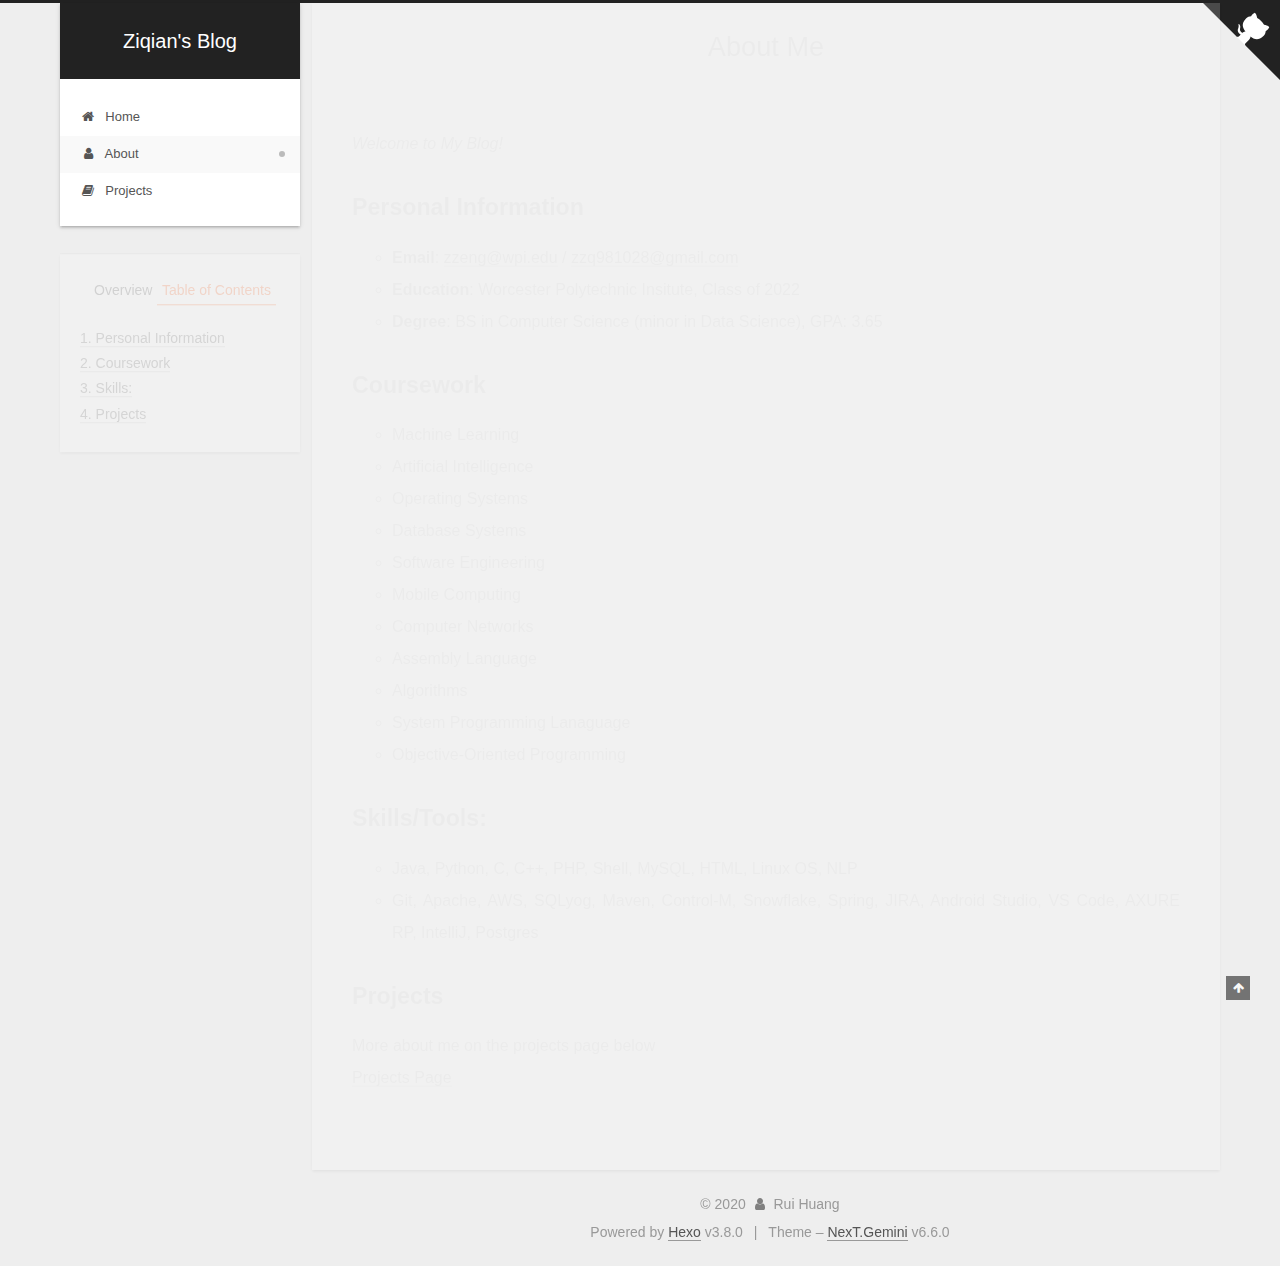
==== commit 0625eb66: "update home" ====
--- a/index.html
+++ b/index.html
@@ -104,20 +104,24 @@
 
 
 
-  <meta property="og:type" content="website">
-<meta property="og:title" content="Rui&#39;s Blog">
-<meta property="og:url" content="http://yoursite.com/index.html">
+  <meta name="description" content="Welcome to My Blog! Personal Information Email: rhuang2@wpi.edu / jerry_huangrui@outlook.com Education: Worcester Polytechnic Insitute, year of 2020 Degree: BS in Computer Science, GPA: 3.97  Coursewo">
+<meta property="og:type" content="website">
+<meta property="og:title" content="About Me">
+<meta property="og:url" content="http://yoursite.com/about/index.html">
 <meta property="og:site_name" content="Rui&#39;s Blog">
+<meta property="og:description" content="Welcome to My Blog! Personal Information Email: rhuang2@wpi.edu / jerry_huangrui@outlook.com Education: Worcester Polytechnic Insitute, year of 2020 Degree: BS in Computer Science, GPA: 3.97  Coursewo">
 <meta property="og:locale" content="en">
+<meta property="og:updated_time" content="2020-02-23T04:20:34.714Z">
 <meta name="twitter:card" content="summary">
-<meta name="twitter:title" content="Rui&#39;s Blog">
-
-
-
-
-
-
-  <link rel="canonical" href="http://yoursite.com/">
+<meta name="twitter:title" content="About Me">
+<meta name="twitter:description" content="Welcome to My Blog! Personal Information Email: rhuang2@wpi.edu / jerry_huangrui@outlook.com Education: Worcester Polytechnic Insitute, year of 2020 Degree: BS in Computer Science, GPA: 3.97  Coursewo">
+
+
+
+
+
+
+  <link rel="canonical" href="http://yoursite.com/about/">
 
 
 
@@ -175,8 +179,7 @@
     
   
 
-  <div class="container sidebar-position-left 
-  page-home">
+  <div class="container sidebar-position-left page-post-detail">
     <div class="headband"></div>
 
     <header id="header" class="header" itemscope="" itemtype="http://schema.org/WPHeader">
@@ -213,7 +216,7 @@
         
         
           
-          <li class="menu-item menu-item-home menu-item-active">
+          <li class="menu-item menu-item-home">
 
     
     
@@ -225,62 +228,62 @@
 
     <a href="/" rel="section"><i class="menu-item-icon fa fa-fw fa-home"></i> <br>Home</a>
 
+  </li>
+        
+        
+        
+          
+          <li class="menu-item menu-item-about menu-item-active">
+
+    
+    
+    
+      
+    
+
+    
+
+    <a href="/about/" rel="section"><i class="menu-item-icon fa fa-fw fa-user"></i> <br>About</a>
+
+  </li>
+        
+        
+        
+          
+          <li class="menu-item menu-item-projects">
+
+    
+    
+    
+      
+    
+
+    
+
+    <a href="/projects/" rel="section"><i class="menu-item-icon fa fa-fw fa-book"></i> <br>Projects</a>
+
   <!-- </li>
         
         
         
           
-          <li class="menu-item menu-item-about">
-
-    
-    
-    
-      
-    
-
-    
-
-    <a href="/about/" rel="section"><i class="menu-item-icon fa fa-fw fa-user"></i> <br>About</a> -->
+          <li class="menu-item menu-item-tags">
+
+    
+    
+    
+      
+    
+
+    
+
+    <a href="/tags/" rel="section"><i class="menu-item-icon fa fa-fw fa-tags"></i> <br>Tags</a>
 
   </li>
         
         
         
           
-          <li class="menu-item menu-item-projects">
-
-    
-    
-    
-      
-    
-
-    
-
-    <a href="/projects/" rel="section"><i class="menu-item-icon fa fa-fw fa-book"></i> <br>Projects</a>
-
-  <!-- </li>
-        
-        
-        
-          
-          <li class="menu-item menu-item-tags">
-
-    
-    
-    
-      
-    
-
-    
-
-    <a href="/tags/" rel="section"><i class="menu-item-icon fa fa-fw fa-tags"></i> <br>Tags</a> -->
-
-  <!-- </li>
-        
-        
-        
-          
           <li class="menu-item menu-item-categories">
 
     
@@ -291,9 +294,9 @@
 
     
 
-    <a href="/categories/" rel="section"><i class="menu-item-icon fa fa-fw fa-th"></i> <br>Categories</a> -->
-
-  <!-- </li>
+    <a href="/categories/" rel="section"><i class="menu-item-icon fa fa-fw fa-th"></i> <br>Categories</a>
+
+  </li>
         
         
         
@@ -349,165 +352,109 @@
           
             
 
+    
+    
+      
+      
+    
+      
+      
+    
+      
+      
+    
+      
+      
+    
+      
+      
+    
+      
+      
+    
+    
+
+  
+
+
           
           <div id="content" class="content">
             
-  <section id="posts" class="posts-expand">
-    
-      
-
-  
-
-  
-  
-  
-
-  
-
-  <article class="post post-type-normal" itemscope="" itemtype="http://schema.org/Article">
-  
-  
-  
-  <div class="post-block">
-    <link itemprop="mainEntityOfPage" href="http://yoursite.com/2019/01/02/AoC2018/">
-
-    <span hidden itemprop="author" itemscope="" itemtype="http://schema.org/Person">
-      <meta itemprop="name" content="Rui Huang">
-      <meta itemprop="description" content="">
-      <meta itemprop="image" content="/images/avatar.jpg">
-    </span>
-
-    <span hidden itemprop="publisher" itemscope="" itemtype="http://schema.org/Organization">
-      <meta itemprop="name" content="Rui's Blog">
-    </span>
-
-    
+
+  <div id="posts" class="posts-expand">
+    
+    
+    
+    <div class="post-block page">
       <header class="post-header">
 
-        
-        
-          <h1 class="post-title" itemprop="name headline">
-                
-                
-                <a href="/2019/01/02/AoC2018/" class="post-title-link" itemprop="http://yoursite.com/index.html">AoC2018</a>
-              
-            
-          </h1>
-        
-
-        <div class="post-meta">
-          <span class="post-time">
-
-            
-            
-            
-
-            
-              <span class="post-meta-item-icon">
-                <i class="fa fa-calendar-o"></i>
-              </span>
-              
-                <span class="post-meta-item-text">Posted on</span>
-              
-
-              
-                
-              
-
-              <time title="Created: 2019-01-02 14:49:42 / Modified: 15:17:10" itemprop="dateCreated datePublished" datetime="2019-01-02T14:49:42-05:00">2019-01-02</time>
-            
-
-            
-              
-
-              
-            
-          </span>
-
-          
-
-          
-            
-          
-
-          
-          
-
-          
-
-          
-
-          
-
-        </div>
-      </header>
-    
-
-    
-    
-    
-    <div class="post-body" itemprop="articleBody">
-
-      
-      
-
-      
-        
-          
-            <p><em>A brief summary post of my Advent of Code 2018 experience.</em></p>
-<h2 id="Advent-of-Code"><a href="#Advent-of-Code" class="headerlink" title="Advent of Code"></a>Advent of Code</h2><p>What is Advent of Code(AoC)?</p>
-<blockquote>
-<p>Advent of Code is an annual Advent calendar of small programming puzzles for a variety of skill sets and skill levels that can be solved in any programming language you like. </p>
-</blockquote>
-<h2 id="My-solutions"><a href="#My-solutions" class="headerlink" title="My solutions"></a>My solutions</h2><p>Here are my solutions to the AoC2018<br><a href="https://github.com/Ryc1x/advent-of-code-2018" target="_blank" rel="noopener">Github repo</a></p>
-
-          
-        
+<h1 class="post-title" itemprop="name headline">About Me
+
+</h1>
+
+<div class="post-meta">
+  
+  
+
+
+
+</div>
+
+</header>
+
+      
+      
+      
+      <div class="post-body">
+        
+        
+          <p><em>Welcome to My Blog!</em></p>
+<h2 id="Personal-Information"><a href="#Personal-Information" class="headerlink" title="Personal Information"></a>Personal Information</h2><ul>
+<li><strong>Email</strong>: <a href="mailto:zzeng@wpi.edu" target="_blank" rel="noopener">zzeng@wpi.edu</a> / <a href="mailto:zzq981028@gmail.com" target="_blank" rel="noopener">zzq981028@gmail.com</a></li>
+<li><strong>Education</strong>: Worcester Polytechnic Insitute, Class of 2022</li>
+<li><strong>Degree</strong>: BS in Computer Science (minor in Data Science), GPA: 3.65</li>
+</ul>
+<h2 id="Coursework"><a href="#Coursework" class="headerlink" title="Coursework"></a>Coursework</h2><ul>
+<li>Machine Learning</li>
+<li>Artificial Intelligence</li>
+<li>Operating Systems</li>
+<li>Database Systems</li>
+<li>Software Engineering</li>
+<li>Mobile Computing</li>
+<li>Computer Networks</li>
+<li>Assembly Language</li>
+<li>Algorithms</li>
+<li>System Programming Lanaguage</li>
+<li>Objective-Oriented Programming</li>
+</ul>
+<h2 id="Skills"><a href="#Skills" class="headerlink" title="Skills:"></a>Skills/Tools:</h2><ul>
+<li>Java, Python, C, C++, PHP, Shell, MySQL, HTML, Linux OS, NLP</li>
+<li>Git, Apache, AWS, SQLyog, Maven, Control-M, Snowflake, Spring, JIRA, Android Studio, VS Code, AXURE RP, IntelliJ, Postgres</li>
+</ul>
+<h2 id="Projects"><a href="#Projects" class="headerlink" title="Projects"></a>Projects</h2><p>More about me on the projects page below<br><a href="/projects/">Projects Page</a></p>
+
+        
+      </div>
+      
+      
       
     </div>
-
-    
-
-    
-    
-    
-
-    
-
-    
-      
-    
-    
-
-    
-
-    <footer class="post-footer">
-      
-
-      
-
-      
-
-      
-      
-        <div class="post-eof"></div>
-      
-    </footer>
+    
+
+
+
+    
+    
+    
   </div>
-  
-  
-  
-  </article>
-
-
-    
-  </section>
-
-  
 
 
           </div>
           
+
+  
+
+
 
         </div>
         
@@ -528,8 +475,17 @@
       
 
       
-
-      <div class="site-overview-wrap sidebar-panel sidebar-panel-active">
+        <ul class="sidebar-nav motion-element">
+          <li class="sidebar-nav-overview" data-target="site-overview-wrap">
+            Overview
+          </li>
+          <li class="sidebar-nav-toc sidebar-nav-active" data-target="post-toc-wrap">
+            Table of Contents
+          </li>
+        </ul>
+      
+
+      <div class="site-overview-wrap sidebar-panel">
         <div class="site-overview">
           <div class="site-author motion-element" itemprop="author" itemscope="" itemtype="http://schema.org/Person">
             
@@ -617,6 +573,22 @@
       </div>
 
       
+      <!--noindex-->
+        <div class="post-toc-wrap motion-element sidebar-panel sidebar-panel-active">
+          <div class="post-toc">
+
+            
+              
+            
+
+            
+              <div class="post-toc-content"><ol class="nav"><li class="nav-item nav-level-2"><a class="nav-link" href="#Personal-Information"><span class="nav-number">1.</span> <span class="nav-text">Personal Information</span></a></li><li class="nav-item nav-level-2"><a class="nav-link" href="#Coursework"><span class="nav-number">2.</span> <span class="nav-text">Coursework</span></a></li><li class="nav-item nav-level-2"><a class="nav-link" href="#Skills"><span class="nav-number">3.</span> <span class="nav-text">Skills:</span></a></li><li class="nav-item nav-level-2"><a class="nav-link" href="#Projects"><span class="nav-number">4.</span> <span class="nav-text">Projects</span></a></li></ol></div>
+            
+
+          </div>
+        </div>
+      <!--/noindex-->
+      
 
       
 
@@ -751,6 +723,10 @@
 
 
   
+  <script src="/js/src/scrollspy.js?v=6.6.0"></script>
+<script src="/js/src/post-details.js?v=6.6.0"></script>
+
+
 
   
 
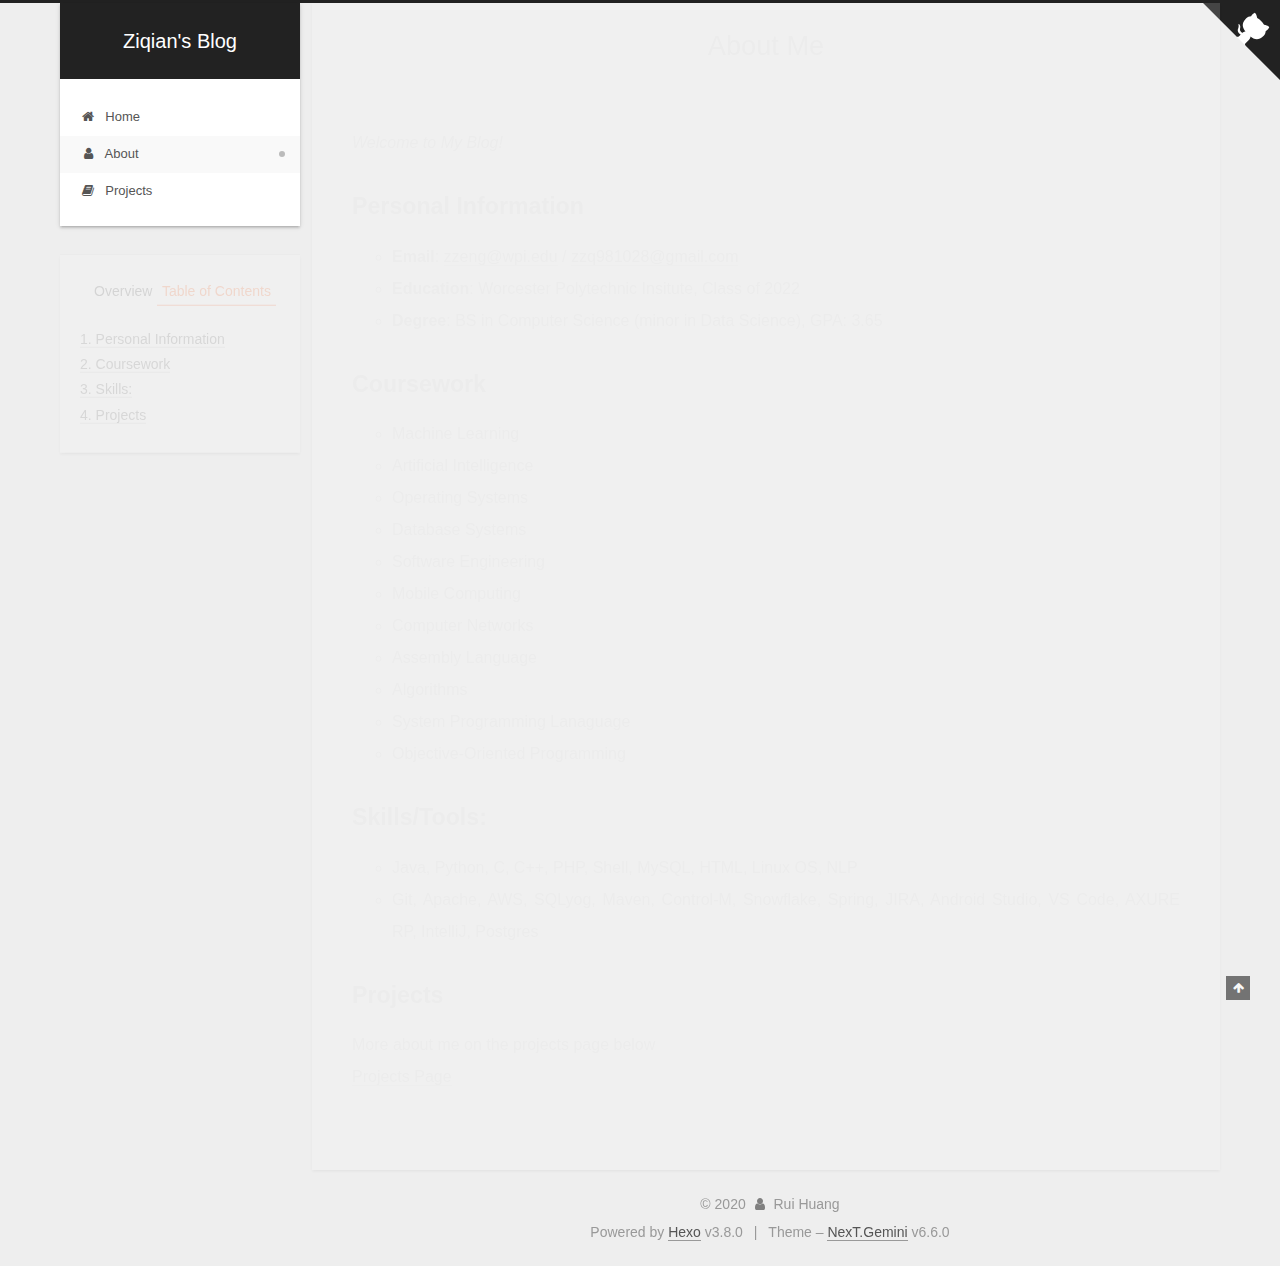
==== commit 43968956: "Update index.html" ====
--- a/index.html
+++ b/index.html
@@ -262,12 +262,12 @@
 
     <a href="/projects/" rel="section"><i class="menu-item-icon fa fa-fw fa-book"></i> <br>Projects</a>
 
-  <!-- </li>
-        
-        
-        
-          
-          <li class="menu-item menu-item-tags">
+  </li>
+        
+        
+        
+          
+          <!-- <li class="menu-item menu-item-tags">
 
     
     
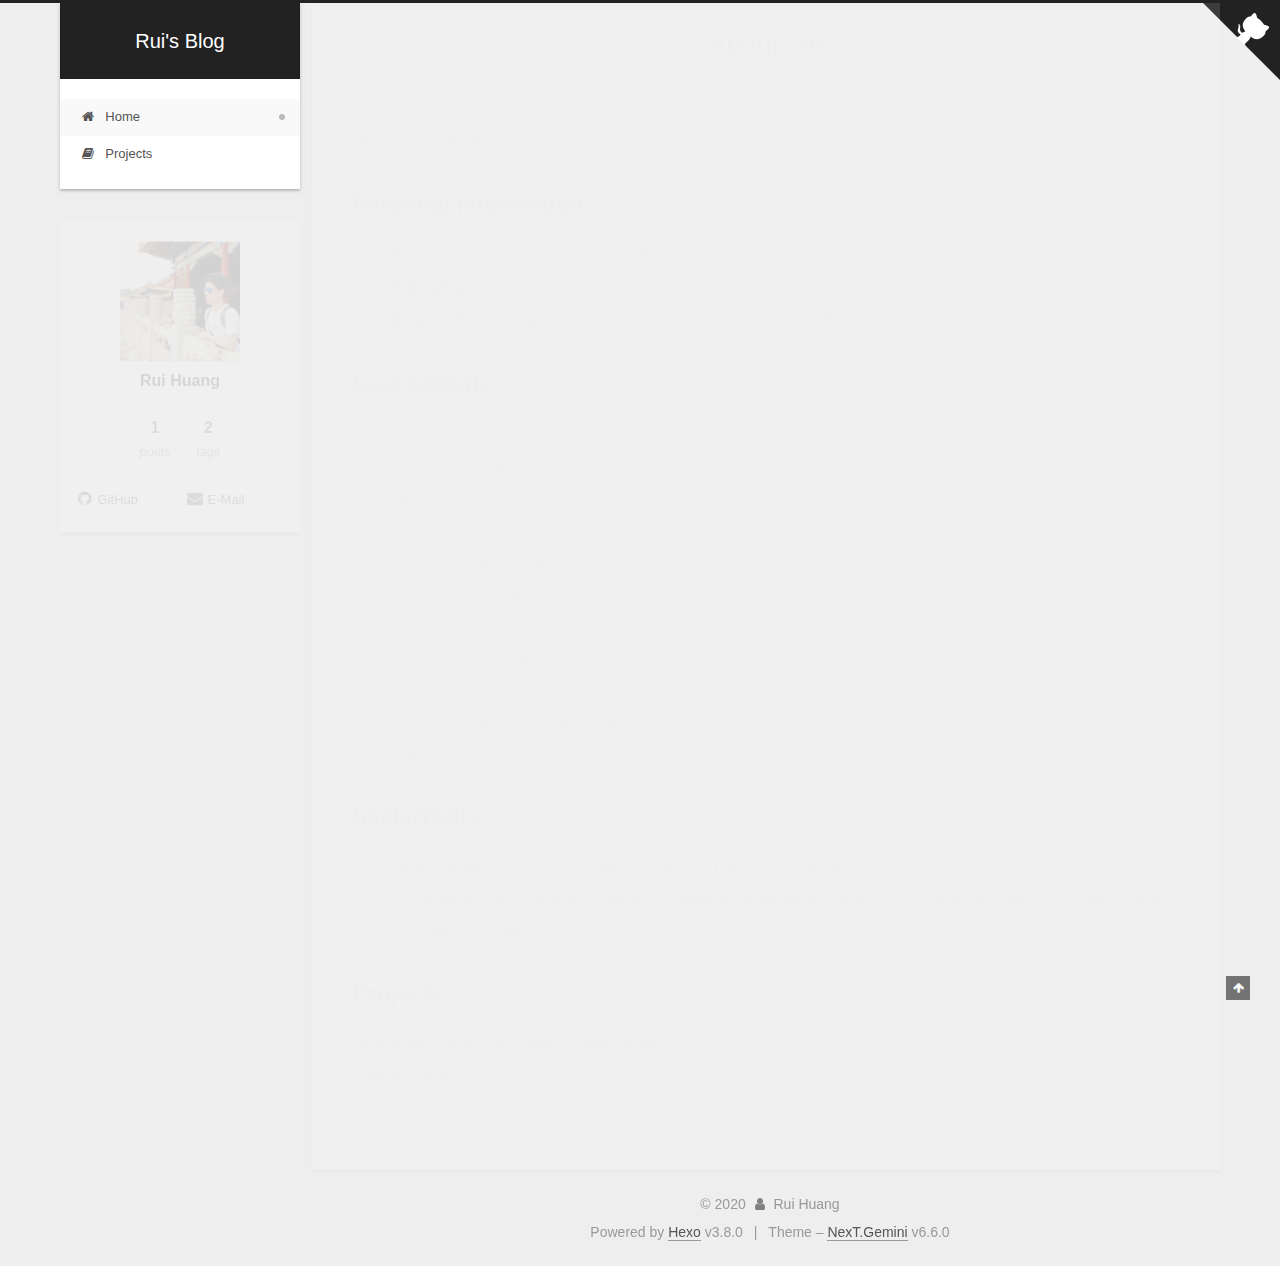
==== commit 7c087e98: "11" ====
--- a/index.html
+++ b/index.html
@@ -104,24 +104,20 @@
 
 
 
-  <meta name="description" content="Welcome to My Blog! Personal Information Email: rhuang2@wpi.edu / jerry_huangrui@outlook.com Education: Worcester Polytechnic Insitute, year of 2020 Degree: BS in Computer Science, GPA: 3.97  Coursewo">
-<meta property="og:type" content="website">
-<meta property="og:title" content="About Me">
-<meta property="og:url" content="http://yoursite.com/about/index.html">
+  <meta property="og:type" content="website">
+<meta property="og:title" content="Rui&#39;s Blog">
+<meta property="og:url" content="http://yoursite.com/index.html">
 <meta property="og:site_name" content="Rui&#39;s Blog">
-<meta property="og:description" content="Welcome to My Blog! Personal Information Email: rhuang2@wpi.edu / jerry_huangrui@outlook.com Education: Worcester Polytechnic Insitute, year of 2020 Degree: BS in Computer Science, GPA: 3.97  Coursewo">
 <meta property="og:locale" content="en">
-<meta property="og:updated_time" content="2020-02-23T04:20:34.714Z">
 <meta name="twitter:card" content="summary">
-<meta name="twitter:title" content="About Me">
-<meta name="twitter:description" content="Welcome to My Blog! Personal Information Email: rhuang2@wpi.edu / jerry_huangrui@outlook.com Education: Worcester Polytechnic Insitute, year of 2020 Degree: BS in Computer Science, GPA: 3.97  Coursewo">
-
-
-
-
-
-
-  <link rel="canonical" href="http://yoursite.com/about/">
+<meta name="twitter:title" content="Rui&#39;s Blog">
+
+
+
+
+
+
+  <link rel="canonical" href="http://yoursite.com/">
 
 
 
@@ -131,7 +127,7 @@
   };
 </script>
 
-  <title>Ziqian's Blog</title>
+  <title>Rui's Blog</title>
   
 
 
@@ -179,7 +175,8 @@
     
   
 
-  <div class="container sidebar-position-left page-post-detail">
+  <div class="container sidebar-position-left 
+  page-home">
     <div class="headband"></div>
 
     <header id="header" class="header" itemscope="" itemtype="http://schema.org/WPHeader">
@@ -190,7 +187,7 @@
     <div class="custom-logo-site-title">
       <a href="/" class="brand" rel="start">
         <span class="logo-line-before"><i></i></span>
-        <span class="site-title">Ziqian's Blog</span>
+        <span class="site-title">Rui's Blog</span>
         <span class="logo-line-after"><i></i></span>
       </a>
     </div>
@@ -216,7 +213,7 @@
         
         
           
-          <li class="menu-item menu-item-home">
+          <li class="menu-item menu-item-home menu-item-active">
 
     
     
@@ -233,7 +230,7 @@
         
         
           
-          <li class="menu-item menu-item-about menu-item-active">
+          <!-- <li class="menu-item menu-item-about">
 
     
     
@@ -245,75 +242,28 @@
 
     <a href="/about/" rel="section"><i class="menu-item-icon fa fa-fw fa-user"></i> <br>About</a>
 
+  </li> -->
+        
+        
+        
+          
+          <li class="menu-item menu-item-projects">
+
+    
+    
+    
+      
+    
+
+    
+
+    <a href="/projects/" rel="section"><i class="menu-item-icon fa fa-fw fa-book"></i> <br>Projects</a>
+
   </li>
         
         
         
-          
-          <li class="menu-item menu-item-projects">
-
-    
-    
-    
-      
-    
-
-    
-
-    <a href="/projects/" rel="section"><i class="menu-item-icon fa fa-fw fa-book"></i> <br>Projects</a>
-
-  </li>
-        
-        
-        
-          
-          <!-- <li class="menu-item menu-item-tags">
-
-    
-    
-    
-      
-    
-
-    
-
-    <a href="/tags/" rel="section"><i class="menu-item-icon fa fa-fw fa-tags"></i> <br>Tags</a>
-
-  </li>
-        
-        
-        
-          
-          <li class="menu-item menu-item-categories">
-
-    
-    
-    
-      
-    
-
-    
-
-    <a href="/categories/" rel="section"><i class="menu-item-icon fa fa-fw fa-th"></i> <br>Categories</a>
-
-  </li>
-        
-        
-        
-          
-          <li class="menu-item menu-item-archives">
-
-    
-    
-    
-      
-    
-
-    
-
-    <a href="/archives/" rel="section"><i class="menu-item-icon fa fa-fw fa-archive"></i> <br>Archives</a>
-
-  </li> -->
+        
 
       
       
@@ -352,63 +302,64 @@
           
             
 
-    
-    
-      
-      
-    
-      
-      
-    
-      
-      
-    
-      
-      
-    
-      
-      
-    
-      
-      
-    
-    
-
-  
-
-
           
           <div id="content" class="content">
             
-
-  <div id="posts" class="posts-expand">
-    
-    
-    
-    <div class="post-block page">
+  <section id="posts" class="posts-expand">
+    
+      
+
+  
+
+  
+  
+  
+
+  
+
+  <article class="post post-type-normal" itemscope="" itemtype="http://schema.org/Article">
+  
+  
+  
+  <div class="post-block">
+    <link itemprop="mainEntityOfPage" href="http://yoursite.com/2019/01/02/AoC2018/">
+
+    <span hidden itemprop="author" itemscope="" itemtype="http://schema.org/Person">
+      <meta itemprop="name" content="Rui Huang">
+      <meta itemprop="description" content="">
+      <meta itemprop="image" content="/images/avatar.jpg">
+    </span>
+
+    <span hidden itemprop="publisher" itemscope="" itemtype="http://schema.org/Organization">
+      <meta itemprop="name" content="Rui's Blog">
+    </span>
+
+    
       <header class="post-header">
 
-<h1 class="post-title" itemprop="name headline">About Me
-
-</h1>
-
-<div class="post-meta">
-  
-  
-
-
-
-</div>
-
-</header>
-
-      
-      
-      
+        
+        
+        <h1 class="post-title" itemprop="name headline">About Me
+
+        </h1>
+        
+
+        <div class="post-meta">
+          
+
+          
+
+        </div>
+      </header>
+    
+
+    
+    
+    
       <div class="post-body">
         
         
-          <p><em>Welcome to My Blog!</em></p>
+        <p><em>Welcome to My Blog!</em></p>
 <h2 id="Personal-Information"><a href="#Personal-Information" class="headerlink" title="Personal Information"></a>Personal Information</h2><ul>
 <li><strong>Email</strong>: <a href="mailto:zzeng@wpi.edu" target="_blank" rel="noopener">zzeng@wpi.edu</a> / <a href="mailto:zzq981028@gmail.com" target="_blank" rel="noopener">zzq981028@gmail.com</a></li>
 <li><strong>Education</strong>: Worcester Polytechnic Insitute, Class of 2022</li>
@@ -433,28 +384,51 @@
 </ul>
 <h2 id="Projects"><a href="#Projects" class="headerlink" title="Projects"></a>Projects</h2><p>More about me on the projects page below<br><a href="/projects/">Projects Page</a></p>
 
-        
-      </div>
-      
-      
       
     </div>
-    
-
-
-
-    
-    
-    
+
+    
+
+    
+    
+    
+
+    
+
+    
+      
+    
+    
+
+    
+
+    <footer class="post-footer">
+      
+
+      
+
+      
+
+      
+      
+        <div class="post-eof"></div>
+      
+    </footer>
   </div>
+  
+  
+  
+  </article>
+
+
+    
+  </section>
+
+  
 
 
           </div>
           
-
-  
-
-
 
         </div>
         
@@ -475,17 +449,8 @@
       
 
       
-        <ul class="sidebar-nav motion-element">
-          <li class="sidebar-nav-overview" data-target="site-overview-wrap">
-            Overview
-          </li>
-          <li class="sidebar-nav-toc sidebar-nav-active" data-target="post-toc-wrap">
-            Table of Contents
-          </li>
-        </ul>
-      
-
-      <div class="site-overview-wrap sidebar-panel">
+
+      <div class="site-overview-wrap sidebar-panel sidebar-panel-active">
         <div class="site-overview">
           <div class="site-author motion-element" itemprop="author" itemscope="" itemtype="http://schema.org/Person">
             
@@ -573,22 +538,6 @@
       </div>
 
       
-      <!--noindex-->
-        <div class="post-toc-wrap motion-element sidebar-panel sidebar-panel-active">
-          <div class="post-toc">
-
-            
-              
-            
-
-            
-              <div class="post-toc-content"><ol class="nav"><li class="nav-item nav-level-2"><a class="nav-link" href="#Personal-Information"><span class="nav-number">1.</span> <span class="nav-text">Personal Information</span></a></li><li class="nav-item nav-level-2"><a class="nav-link" href="#Coursework"><span class="nav-number">2.</span> <span class="nav-text">Coursework</span></a></li><li class="nav-item nav-level-2"><a class="nav-link" href="#Skills"><span class="nav-number">3.</span> <span class="nav-text">Skills:</span></a></li><li class="nav-item nav-level-2"><a class="nav-link" href="#Projects"><span class="nav-number">4.</span> <span class="nav-text">Projects</span></a></li></ol></div>
-            
-
-          </div>
-        </div>
-      <!--/noindex-->
-      
 
       
 
@@ -723,10 +672,6 @@
 
 
   
-  <script src="/js/src/scrollspy.js?v=6.6.0"></script>
-<script src="/js/src/post-details.js?v=6.6.0"></script>
-
-
 
   
 
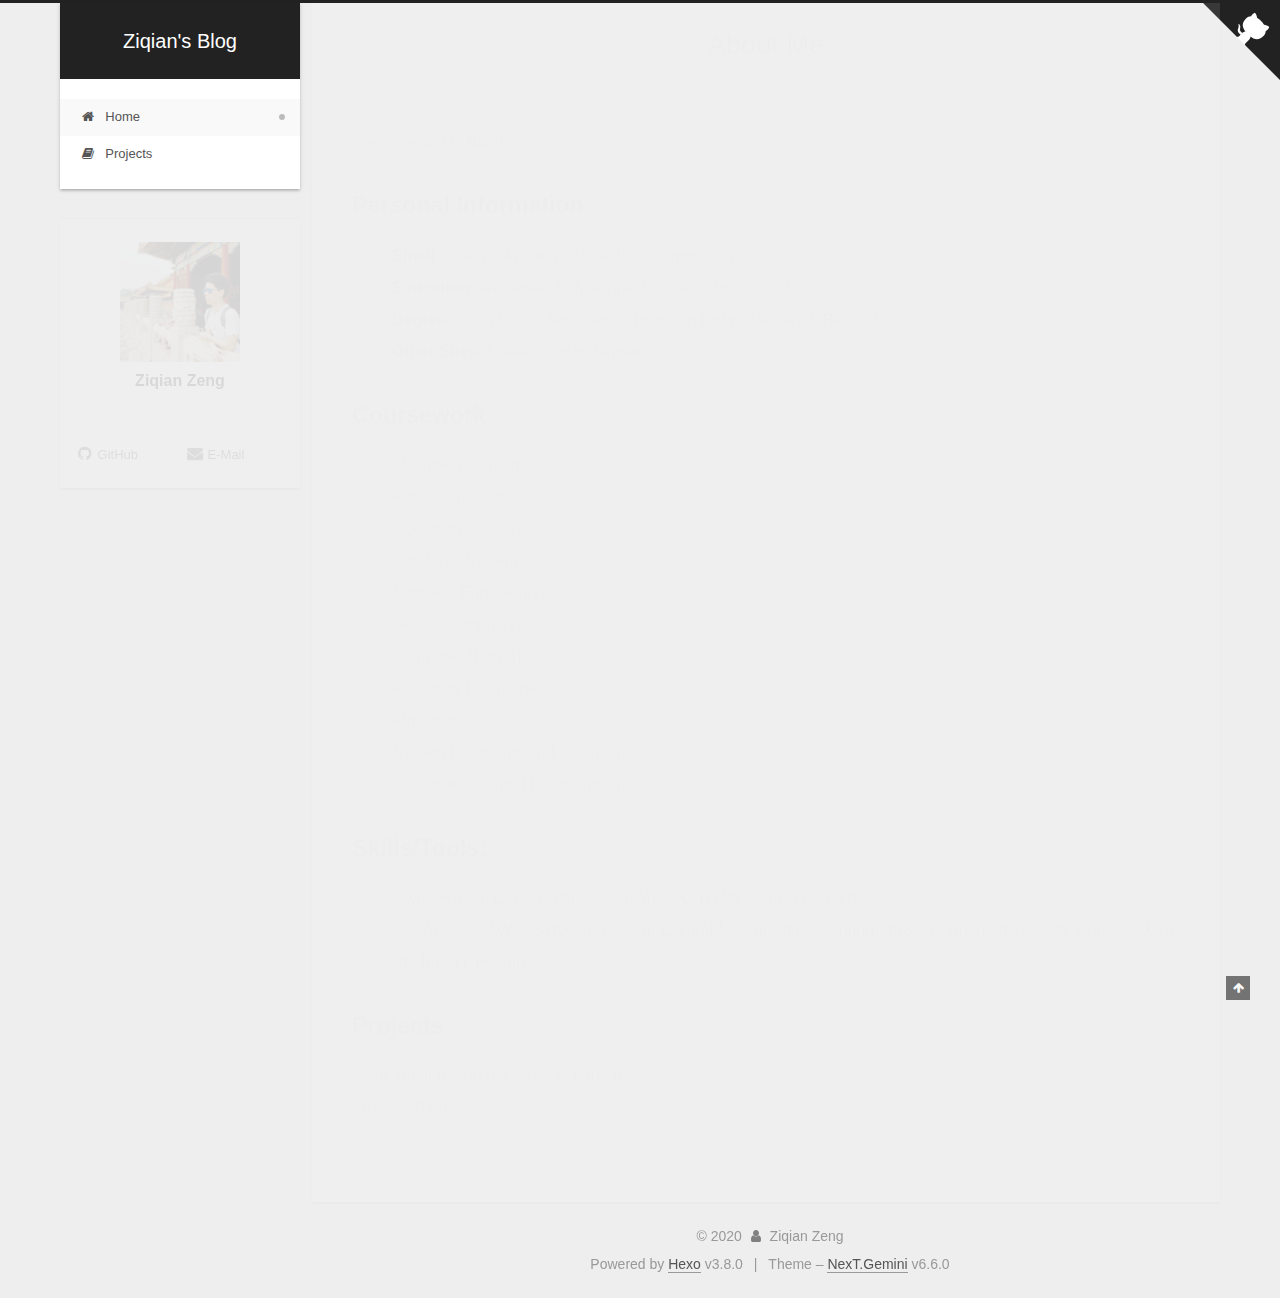
==== commit 9d773c93: "Update index.html" ====
--- a/index.html
+++ b/index.html
@@ -105,12 +105,12 @@
 
 
   <meta property="og:type" content="website">
-<meta property="og:title" content="Rui&#39;s Blog">
+<meta property="og:title" content="Ziqian&#39;s Blog">
 <meta property="og:url" content="http://yoursite.com/index.html">
-<meta property="og:site_name" content="Rui&#39;s Blog">
+<meta property="og:site_name" content="Ziqian&#39;s Blog">
 <meta property="og:locale" content="en">
 <meta name="twitter:card" content="summary">
-<meta name="twitter:title" content="Rui&#39;s Blog">
+<meta name="twitter:title" content="Ziqian&#39;s Blog">
 
 
 
@@ -127,7 +127,7 @@
   };
 </script>
 
-  <title>Rui's Blog</title>
+  <title>Ziqian's Blog</title>
   
 
 
@@ -187,7 +187,7 @@
     <div class="custom-logo-site-title">
       <a href="/" class="brand" rel="start">
         <span class="logo-line-before"><i></i></span>
-        <span class="site-title">Rui's Blog</span>
+        <span class="site-title">Ziqian's Blog</span>
         <span class="logo-line-after"><i></i></span>
       </a>
     </div>
@@ -325,13 +325,13 @@
     <link itemprop="mainEntityOfPage" href="http://yoursite.com/2019/01/02/AoC2018/">
 
     <span hidden itemprop="author" itemscope="" itemtype="http://schema.org/Person">
-      <meta itemprop="name" content="Rui Huang">
+      <meta itemprop="name" content="Ziqian Huang">
       <meta itemprop="description" content="">
       <meta itemprop="image" content="/images/avatar.jpg">
     </span>
 
     <span hidden itemprop="publisher" itemscope="" itemtype="http://schema.org/Organization">
-      <meta itemprop="name" content="Rui's Blog">
+      <meta itemprop="name" content="Ziqian's Blog">
     </span>
 
     
@@ -364,6 +364,7 @@
 <li><strong>Email</strong>: <a href="mailto:zzeng@wpi.edu" target="_blank" rel="noopener">zzeng@wpi.edu</a> / <a href="mailto:zzq981028@gmail.com" target="_blank" rel="noopener">zzq981028@gmail.com</a></li>
 <li><strong>Education</strong>: Worcester Polytechnic Insitute, Class of 2022</li>
 <li><strong>Degree</strong>: BS in Computer Science (minor in Data Science), GPA: 3.65</li>
+<li><strong>Other Sites: </strong><a href="https://www.linkedin.com/in/ziqian-zeng-91a56217a/">Linkedin</a> / <a href="https://app.joinhandshake.com/stu/users/7834457">Handshake</a></li>
 </ul>
 <h2 id="Coursework"><a href="#Coursework" class="headerlink" title="Coursework"></a>Coursework</h2><ul>
 <li>Machine Learning</li>
@@ -456,12 +457,12 @@
             
               <img class="site-author-image" itemprop="image" src="/images/avatar.jpg" alt="Rui Huang">
             
-              <p class="site-author-name" itemprop="name">Rui Huang</p>
+              <p class="site-author-name" itemprop="name">Ziqian Zeng</p>
               <p class="site-description motion-element" itemprop="description"></p>
           </div>
 
           
-            <nav class="site-state motion-element">
+            <!-- <nav class="site-state motion-element">
               
                 <div class="site-state-item site-state-posts">
                 
@@ -491,7 +492,7 @@
                   </a>
                 </div>
               
-            </nav>
+            </nav> -->
           
 
           
@@ -507,7 +508,7 @@
                   
                     
                   
-                  <a href="https://github.com/ryc1x" title="GitHub &rarr; https://github.com/ryc1x" rel="noopener" target="_blank"><i class="fa fa-fw fa-github"></i>GitHub</a>
+                  <a href="https://github.com/zzq980398374" title="GitHub &rarr; https://github.com/zzq980398374" rel="noopener" target="_blank"><i class="fa fa-fw fa-github"></i>GitHub</a>
                 </span>
               
                 <span class="links-of-author-item">
@@ -518,7 +519,7 @@
                   
                     
                   
-                  <a href="mailto:jerry_huangrui@outlook.com" title="E-Mail &rarr; mailto:jerry_huangrui@outlook.com" rel="noopener" target="_blank"><i class="fa fa-fw fa-envelope"></i>E-Mail</a>
+                  <a href="mailto:zzq981028@gmail.com" title="E-Mail &rarr; mailto:zzq981028@gmail.com" rel="noopener" target="_blank"><i class="fa fa-fw fa-envelope"></i>E-Mail</a>
                 </span>
               
             </div>
@@ -555,7 +556,7 @@
   <span class="with-love" id="animate">
     <i class="fa fa-user"></i>
   </span>
-  <span class="author" itemprop="copyrightHolder">Rui Huang</span>
+  <span class="author" itemprop="copyrightHolder">Ziqian Zeng</span>
 
   
 
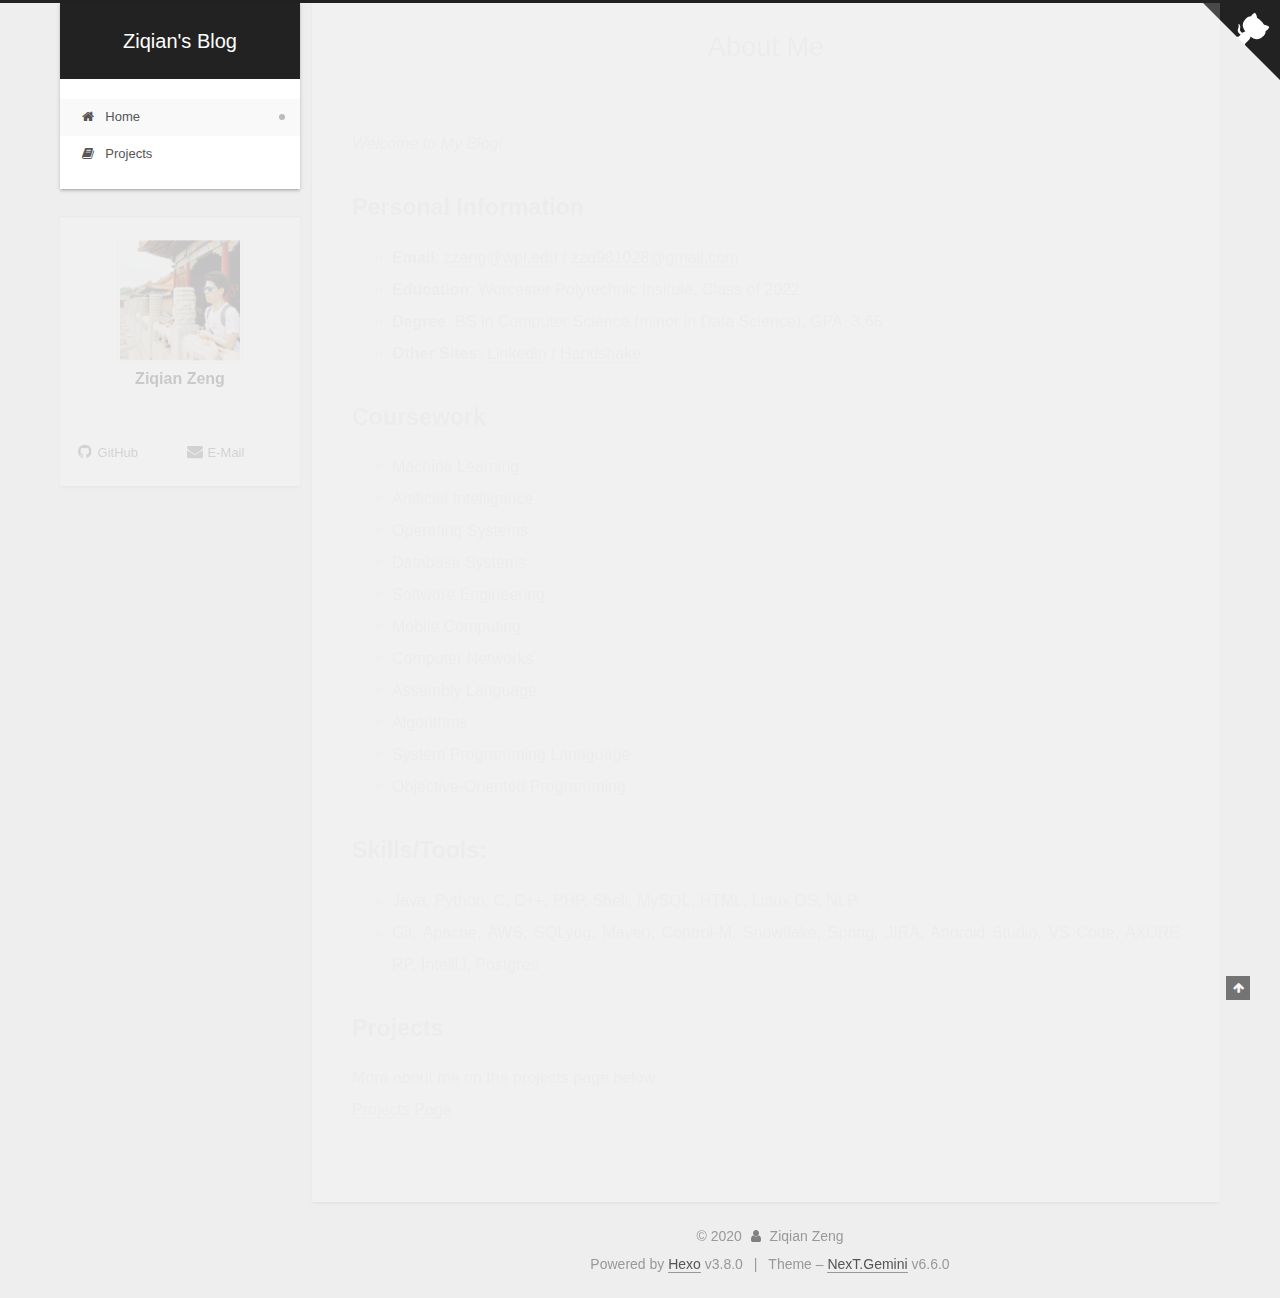
==== commit 2d1c897b: "project updated" ====
--- a/index.html
+++ b/index.html
@@ -11,50 +11,52 @@
 
 
 
-  
+
 
 
 <html class="theme-next gemini use-motion" lang="en">
-<head><meta name="generator" content="Hexo 3.8.0">
+
+<head>
+  <meta name="generator" content="Hexo 3.8.0">
   <meta charset="UTF-8">
-<meta http-equiv="X-UA-Compatible" content="IE=edge">
-<meta name="viewport" content="width=device-width, initial-scale=1, maximum-scale=2">
-<meta name="theme-color" content="#222">
-
-
-
-
-
-
-
-
-
-
-
-
-
-
-
-
-
-
-
-
-
-
-
-
-
-
-
-
-
-
-
-
-<link href="/lib/font-awesome/css/font-awesome.min.css?v=4.6.2" rel="stylesheet" type="text/css">
-
-<link href="/css/main.css?v=6.6.0" rel="stylesheet" type="text/css">
+  <meta http-equiv="X-UA-Compatible" content="IE=edge">
+  <meta name="viewport" content="width=device-width, initial-scale=1, maximum-scale=2">
+  <meta name="theme-color" content="#222">
+
+
+
+
+
+
+
+
+
+
+
+
+
+
+
+
+
+
+
+
+
+
+
+
+
+
+
+
+
+
+
+
+  <link href="/lib/font-awesome/css/font-awesome.min.css?v=4.6.2" rel="stylesheet" type="text/css">
+
+  <link href="/css/main.css?v=6.6.0" rel="stylesheet" type="text/css">
 
 
   <link rel="apple-touch-icon" sizes="180x180" href="/images/apple-touch-icon-next.png?v=6.6.0">
@@ -76,41 +78,41 @@
 
 
 
-<script id="hexo.configurations">
-  var NexT = window.NexT || {};
-  var CONFIG = {
-    root: '/',
-    scheme: 'Gemini',
-    version: '6.6.0',
-    sidebar: {"position":"left","display":"post","offset":12,"b2t":false,"scrollpercent":false,"onmobile":false},
-    fancybox: false,
-    fastclick: false,
-    lazyload: false,
-    tabs: true,
-    motion: {"enable":true,"async":false,"transition":{"post_block":"fadeIn","post_header":"slideDownIn","post_body":"slideDownIn","coll_header":"slideLeftIn","sidebar":"slideUpIn"}},
-    algolia: {
-      applicationID: '',
-      apiKey: '',
-      indexName: '',
-      hits: {"per_page":10},
-      labels: {"input_placeholder":"Search for Posts","hits_empty":"We didn't find any results for the search: ${query}","hits_stats":"${hits} results found in ${time} ms"}
-    }
-  };
-</script>
-
-
-  
+  <script id="hexo.configurations">
+    var NexT = window.NexT || {};
+    var CONFIG = {
+      root: '/',
+      scheme: 'Gemini',
+      version: '6.6.0',
+      sidebar: { "position": "left", "display": "post", "offset": 12, "b2t": false, "scrollpercent": false, "onmobile": false },
+      fancybox: false,
+      fastclick: false,
+      lazyload: false,
+      tabs: true,
+      motion: { "enable": true, "async": false, "transition": { "post_block": "fadeIn", "post_header": "slideDownIn", "post_body": "slideDownIn", "coll_header": "slideLeftIn", "sidebar": "slideUpIn" } },
+      algolia: {
+        applicationID: '',
+        apiKey: '',
+        indexName: '',
+        hits: { "per_page": 10 },
+        labels: { "input_placeholder": "Search for Posts", "hits_empty": "We didn't find any results for the search: ${query}", "hits_stats": "${hits} results found in ${time} ms" }
+      }
+    };
+  </script>
+
+
+
 
 
 
 
   <meta property="og:type" content="website">
-<meta property="og:title" content="Ziqian&#39;s Blog">
-<meta property="og:url" content="http://yoursite.com/index.html">
-<meta property="og:site_name" content="Ziqian&#39;s Blog">
-<meta property="og:locale" content="en">
-<meta name="twitter:card" content="summary">
-<meta name="twitter:title" content="Ziqian&#39;s Blog">
+  <meta property="og:title" content="Ziqian&#39;s Blog">
+  <meta property="og:url" content="http://yoursite.com/index.html">
+  <meta property="og:site_name" content="Ziqian&#39;s Blog">
+  <meta property="og:locale" content="en">
+  <meta name="twitter:card" content="summary">
+  <meta name="twitter:title" content="Ziqian&#39;s Blog">
 
 
 
@@ -121,14 +123,14 @@
 
 
 
-<script id="page.configurations">
-  CONFIG.page = {
-    sidebar: "",
-  };
-</script>
+  <script id="page.configurations">
+    CONFIG.page = {
+      sidebar: "",
+    };
+  </script>
 
   <title>Ziqian's Blog</title>
-  
+
 
 
 
@@ -142,78 +144,103 @@
 
 
   <noscript>
-  <style>
-    .use-motion .motion-element,
-    .use-motion .brand,
-    .use-motion .menu-item,
-    .sidebar-inner,
-    .use-motion .post-block,
-    .use-motion .pagination,
-    .use-motion .comments,
-    .use-motion .post-header,
-    .use-motion .post-body,
-    .use-motion .collection-title { opacity: initial; }
-
-    .use-motion .logo,
-    .use-motion .site-title,
-    .use-motion .site-subtitle {
-      opacity: initial;
-      top: initial;
-    }
-
-    .use-motion .logo-line-before i { left: initial; }
-    .use-motion .logo-line-after i { right: initial; }
-  </style>
-</noscript>
+    <style>
+      .use-motion .motion-element,
+      .use-motion .brand,
+      .use-motion .menu-item,
+      .sidebar-inner,
+      .use-motion .post-block,
+      .use-motion .pagination,
+      .use-motion .comments,
+      .use-motion .post-header,
+      .use-motion .post-body,
+      .use-motion .collection-title {
+        opacity: initial;
+      }
+
+      .use-motion .logo,
+      .use-motion .site-title,
+      .use-motion .site-subtitle {
+        opacity: initial;
+        top: initial;
+      }
+
+      .use-motion .logo-line-before i {
+        left: initial;
+      }
+
+      .use-motion .logo-line-after i {
+        right: initial;
+      }
+    </style>
+  </noscript>
 
 </head>
 
 <body itemscope="" itemtype="http://schema.org/WebPage" lang="en">
 
-  
-  
-    
-  
+
+
+
+
 
   <div class="container sidebar-position-left 
   page-home">
     <div class="headband"></div>
 
     <header id="header" class="header" itemscope="" itemtype="http://schema.org/WPHeader">
-      <div class="header-inner"><div class="site-brand-wrapper">
-  <div class="site-meta ">
-    
-
-    <div class="custom-logo-site-title">
-      <a href="/" class="brand" rel="start">
-        <span class="logo-line-before"><i></i></span>
-        <span class="site-title">Ziqian's Blog</span>
-        <span class="logo-line-after"><i></i></span>
-      </a>
-    </div>
-    
-  </div>
-
-  <div class="site-nav-toggle">
-    <button aria-label="Toggle navigation bar">
-      <span class="btn-bar"></span>
-      <span class="btn-bar"></span>
-      <span class="btn-bar"></span>
-    </button>
-  </div>
-</div>
-
-
-
-<nav class="site-nav">
-  
-    <ul id="menu" class="menu">
-      
-        
-        
-        
-          
-          <li class="menu-item menu-item-home menu-item-active">
+      <div class="header-inner">
+        <div class="site-brand-wrapper">
+          <div class="site-meta ">
+
+
+            <div class="custom-logo-site-title">
+              <a href="/" class="brand" rel="start">
+                <span class="logo-line-before"><i></i></span>
+                <span class="site-title">Ziqian's Blog</span>
+                <span class="logo-line-after"><i></i></span>
+              </a>
+            </div>
+
+          </div>
+
+          <div class="site-nav-toggle">
+            <button aria-label="Toggle navigation bar">
+              <span class="btn-bar"></span>
+              <span class="btn-bar"></span>
+              <span class="btn-bar"></span>
+            </button>
+          </div>
+        </div>
+
+
+
+        <nav class="site-nav">
+
+          <ul id="menu" class="menu">
+
+
+
+
+
+            <li class="menu-item menu-item-home menu-item-active">
+
+
+
+
+
+
+
+
+
+              <a href="/" rel="section"><i class="menu-item-icon fa fa-fw fa-home"></i> <br>Home</a>
+
+            </li>
+
+
+
+
+            <!-- <li class="menu-item menu-item-about">
 
     
     
@@ -223,246 +250,250 @@
 
     
 
-    <a href="/" rel="section"><i class="menu-item-icon fa fa-fw fa-home"></i> <br>Home</a>
-
-  </li>
-        
-        
-        
-          
-          <!-- <li class="menu-item menu-item-about">
-
-    
-    
-    
-      
-    
-
-    
-
     <a href="/about/" rel="section"><i class="menu-item-icon fa fa-fw fa-user"></i> <br>About</a>
 
   </li> -->
-        
-        
-        
-          
-          <li class="menu-item menu-item-projects">
-
-    
-    
-    
-      
-    
-
-    
-
-    <a href="/projects/" rel="section"><i class="menu-item-icon fa fa-fw fa-book"></i> <br>Projects</a>
-
-  </li>
-        
-        
-        
-        
-
-      
-      
-    </ul>
-  
-
-  
-
-  
-</nav>
-
-
-
-  
-
-
-
-</div>
+
+
+
+
+            <li class="menu-item menu-item-projects">
+
+
+
+
+
+
+
+
+
+              <a href="/projects/" rel="section"><i class="menu-item-icon fa fa-fw fa-book"></i> <br>Projects</a>
+
+            </li>
+
+
+
+
+
+
+
+          </ul>
+
+
+
+
+
+        </nav>
+
+
+
+
+
+
+
+      </div>
     </header>
 
-    
-  
-  
-  
-  
-
-  
-
-    <a href="https://github.com/ryc1x" class="github-corner" title="Follow me on GitHub" aria-label="Follow me on GitHub" rel="noopener" target="_blank"><svg width="80" height="80" viewbox="0 0 250 250" style="fill: #222; color: #fff; position: absolute; top: 0; border: 0; right: 0;" aria-hidden="true"><path d="M0,0 L115,115 L130,115 L142,142 L250,250 L250,0 Z"/><path d="M128.3,109.0 C113.8,99.7 119.0,89.6 119.0,89.6 C122.0,82.7 120.5,78.6 120.5,78.6 C119.2,72.0 123.4,76.3 123.4,76.3 C127.3,80.9 125.5,87.3 125.5,87.3 C122.9,97.6 130.6,101.9 134.4,103.2" fill="currentColor" style="transform-origin: 130px 106px;" class="octo-arm"/><path d="M115.0,115.0 C114.9,115.1 118.7,116.5 119.8,115.4 L133.7,101.6 C136.9,99.2 139.9,98.4 142.2,98.6 C133.8,88.0 127.5,74.4 143.8,58.0 C148.5,53.4 154.0,51.2 159.7,51.0 C160.3,49.4 163.2,43.6 171.4,40.1 C171.4,40.1 176.1,42.5 178.8,56.2 C183.1,58.6 187.2,61.8 190.9,65.4 C194.5,69.0 197.7,73.2 200.1,77.6 C213.8,80.2 216.3,84.9 216.3,84.9 C212.7,93.1 206.9,96.0 205.4,96.6 C205.1,102.4 203.0,107.8 198.3,112.5 C181.9,128.9 168.3,122.5 157.7,114.1 C157.9,116.9 156.7,120.9 152.7,124.9 L141.0,136.5 C139.8,137.7 141.6,141.9 141.8,141.8 Z" fill="currentColor" class="octo-body"/></svg></a>
+
+
+
+
+
+
+
+
+    <a href="https://github.com/ryc1x" class="github-corner" title="Follow me on GitHub"
+      aria-label="Follow me on GitHub" rel="noopener" target="_blank"><svg width="80" height="80" viewbox="0 0 250 250"
+        style="fill: #222; color: #fff; position: absolute; top: 0; border: 0; right: 0;" aria-hidden="true">
+        <path d="M0,0 L115,115 L130,115 L142,142 L250,250 L250,0 Z" />
+        <path
+          d="M128.3,109.0 C113.8,99.7 119.0,89.6 119.0,89.6 C122.0,82.7 120.5,78.6 120.5,78.6 C119.2,72.0 123.4,76.3 123.4,76.3 C127.3,80.9 125.5,87.3 125.5,87.3 C122.9,97.6 130.6,101.9 134.4,103.2"
+          fill="currentColor" style="transform-origin: 130px 106px;" class="octo-arm" />
+        <path
+          d="M115.0,115.0 C114.9,115.1 118.7,116.5 119.8,115.4 L133.7,101.6 C136.9,99.2 139.9,98.4 142.2,98.6 C133.8,88.0 127.5,74.4 143.8,58.0 C148.5,53.4 154.0,51.2 159.7,51.0 C160.3,49.4 163.2,43.6 171.4,40.1 C171.4,40.1 176.1,42.5 178.8,56.2 C183.1,58.6 187.2,61.8 190.9,65.4 C194.5,69.0 197.7,73.2 200.1,77.6 C213.8,80.2 216.3,84.9 216.3,84.9 C212.7,93.1 206.9,96.0 205.4,96.6 C205.1,102.4 203.0,107.8 198.3,112.5 C181.9,128.9 168.3,122.5 157.7,114.1 C157.9,116.9 156.7,120.9 152.7,124.9 L141.0,136.5 C139.8,137.7 141.6,141.9 141.8,141.8 Z"
+          fill="currentColor" class="octo-body" />
+      </svg></a>
 
 
 
     <main id="main" class="main">
       <div class="main-inner">
         <div class="content-wrap">
-          
-            
-
-          
+
+
+
+
           <div id="content" class="content">
-            
-  <section id="posts" class="posts-expand">
-    
-      
-
-  
-
-  
-  
-  
-
-  
-
-  <article class="post post-type-normal" itemscope="" itemtype="http://schema.org/Article">
-  
-  
-  
-  <div class="post-block">
-    <link itemprop="mainEntityOfPage" href="http://yoursite.com/2019/01/02/AoC2018/">
-
-    <span hidden itemprop="author" itemscope="" itemtype="http://schema.org/Person">
-      <meta itemprop="name" content="Ziqian Huang">
-      <meta itemprop="description" content="">
-      <meta itemprop="image" content="/images/avatar.jpg">
-    </span>
-
-    <span hidden itemprop="publisher" itemscope="" itemtype="http://schema.org/Organization">
-      <meta itemprop="name" content="Ziqian's Blog">
-    </span>
-
-    
-      <header class="post-header">
-
-        
-        
-        <h1 class="post-title" itemprop="name headline">About Me
-
-        </h1>
-        
-
-        <div class="post-meta">
-          
-
-          
+
+            <section id="posts" class="posts-expand">
+
+
+
+
+
+
+
+
+
+
+
+              <article class="post post-type-normal" itemscope="" itemtype="http://schema.org/Article">
+
+
+
+                <div class="post-block">
+                  <link itemprop="mainEntityOfPage" href="http://yoursite.com/2019/01/02/AoC2018/">
+
+                  <span hidden itemprop="author" itemscope="" itemtype="http://schema.org/Person">
+                    <meta itemprop="name" content="Ziqian Huang">
+                    <meta itemprop="description" content="">
+                    <meta itemprop="image" content="/images/avatar.jpg">
+                  </span>
+
+                  <span hidden itemprop="publisher" itemscope="" itemtype="http://schema.org/Organization">
+                    <meta itemprop="name" content="Ziqian's Blog">
+                  </span>
+
+
+                  <header class="post-header">
+
+
+
+                    <h1 class="post-title" itemprop="name headline">About Me
+
+                    </h1>
+
+
+                    <div class="post-meta">
+
+
+
+
+                    </div>
+                  </header>
+
+
+
+
+
+                  <div class="post-body">
+
+
+                    <p><em>Welcome to My Blog!</em></p>
+                    <h2 id="Personal-Information"><a href="#Personal-Information" class="headerlink"
+                        title="Personal Information"></a>Personal Information</h2>
+                    <ul>
+                      <li><strong>Email</strong>: <a href="mailto:zzeng@wpi.edu" target="_blank"
+                          rel="noopener">zzeng@wpi.edu</a> / <a href="mailto:zzq981028@gmail.com" target="_blank"
+                          rel="noopener">zzq981028@gmail.com</a></li>
+                      <li><strong>Education</strong>: Worcester Polytechnic Insitute, Class of 2022</li>
+                      <li><strong>Degree</strong>: BS in Computer Science (minor in Data Science), GPA: 3.65</li>
+                      <li><strong>Other Sites: </strong><a
+                          href="https://www.linkedin.com/in/ziqian-zeng-91a56217a/">Linkedin</a> / <a
+                          href="https://app.joinhandshake.com/stu/users/7834457">Handshake</a></li>
+                    </ul>
+                    <h2 id="Coursework"><a href="#Coursework" class="headerlink" title="Coursework"></a>Coursework</h2>
+                    <ul>
+                      <li>Machine Learning</li>
+                      <li>Artificial Intelligence</li>
+                      <li>Operating Systems</li>
+                      <li>Database Systems</li>
+                      <li>Software Engineering</li>
+                      <li>Mobile Computing</li>
+                      <li>Computer Networks</li>
+                      <li>Assembly Language</li>
+                      <li>Algorithms</li>
+                      <li>System Programming Lanaguage</li>
+                      <li>Objective-Oriented Programming</li>
+                    </ul>
+                    <h2 id="Skills"><a href="#Skills" class="headerlink" title="Skills:"></a>Skills/Tools:</h2>
+                    <ul>
+                      <li>Java, Python, C, C++, PHP, Shell, MySQL, HTML, Linux OS, NLP</li>
+                      <li>Git, Apache, AWS, SQLyog, Maven, Control-M, Snowflake, Spring, JIRA, Android Studio, VS Code,
+                        AXURE RP, IntelliJ, Postgres</li>
+                    </ul>
+                    <h2 id="Projects"><a href="#Projects" class="headerlink" title="Projects"></a>Projects</h2>
+                    <p>More about me on the projects page below<br><a href="/projects/">Projects Page</a></p>
+
+
+                  </div>
+
+
+
+
+
+
+
+
+
+
+
+
+
+
+
+
+                  <footer class="post-footer">
+
+
+
+
+
+
+
+
+                    <div class="post-eof"></div>
+
+                  </footer>
+                </div>
+
+
+
+              </article>
+
+
+
+            </section>
+
+
+
+
+          </div>
+
 
         </div>
-      </header>
-    
-
-    
-    
-    
-      <div class="post-body">
-        
-        
-        <p><em>Welcome to My Blog!</em></p>
-<h2 id="Personal-Information"><a href="#Personal-Information" class="headerlink" title="Personal Information"></a>Personal Information</h2><ul>
-<li><strong>Email</strong>: <a href="mailto:zzeng@wpi.edu" target="_blank" rel="noopener">zzeng@wpi.edu</a> / <a href="mailto:zzq981028@gmail.com" target="_blank" rel="noopener">zzq981028@gmail.com</a></li>
-<li><strong>Education</strong>: Worcester Polytechnic Insitute, Class of 2022</li>
-<li><strong>Degree</strong>: BS in Computer Science (minor in Data Science), GPA: 3.65</li>
-<li><strong>Other Sites: </strong><a href="https://www.linkedin.com/in/ziqian-zeng-91a56217a/">Linkedin</a> / <a href="https://app.joinhandshake.com/stu/users/7834457">Handshake</a></li>
-</ul>
-<h2 id="Coursework"><a href="#Coursework" class="headerlink" title="Coursework"></a>Coursework</h2><ul>
-<li>Machine Learning</li>
-<li>Artificial Intelligence</li>
-<li>Operating Systems</li>
-<li>Database Systems</li>
-<li>Software Engineering</li>
-<li>Mobile Computing</li>
-<li>Computer Networks</li>
-<li>Assembly Language</li>
-<li>Algorithms</li>
-<li>System Programming Lanaguage</li>
-<li>Objective-Oriented Programming</li>
-</ul>
-<h2 id="Skills"><a href="#Skills" class="headerlink" title="Skills:"></a>Skills/Tools:</h2><ul>
-<li>Java, Python, C, C++, PHP, Shell, MySQL, HTML, Linux OS, NLP</li>
-<li>Git, Apache, AWS, SQLyog, Maven, Control-M, Snowflake, Spring, JIRA, Android Studio, VS Code, AXURE RP, IntelliJ, Postgres</li>
-</ul>
-<h2 id="Projects"><a href="#Projects" class="headerlink" title="Projects"></a>Projects</h2><p>More about me on the projects page below<br><a href="/projects/">Projects Page</a></p>
-
-      
-    </div>
-
-    
-
-    
-    
-    
-
-    
-
-    
-      
-    
-    
-
-    
-
-    <footer class="post-footer">
-      
-
-      
-
-      
-
-      
-      
-        <div class="post-eof"></div>
-      
-    </footer>
-  </div>
-  
-  
-  
-  </article>
-
-
-    
-  </section>
-
-  
-
-
+
+
+
+        <div class="sidebar-toggle">
+          <div class="sidebar-toggle-line-wrap">
+            <span class="sidebar-toggle-line sidebar-toggle-line-first"></span>
+            <span class="sidebar-toggle-line sidebar-toggle-line-middle"></span>
+            <span class="sidebar-toggle-line sidebar-toggle-line-last"></span>
           </div>
-          
-
         </div>
-        
-          
-  
-  <div class="sidebar-toggle">
-    <div class="sidebar-toggle-line-wrap">
-      <span class="sidebar-toggle-line sidebar-toggle-line-first"></span>
-      <span class="sidebar-toggle-line sidebar-toggle-line-middle"></span>
-      <span class="sidebar-toggle-line sidebar-toggle-line-last"></span>
-    </div>
-  </div>
-
-  <aside id="sidebar" class="sidebar">
-    
-    <div class="sidebar-inner">
-
-      
-
-      
-
-      <div class="site-overview-wrap sidebar-panel sidebar-panel-active">
-        <div class="site-overview">
-          <div class="site-author motion-element" itemprop="author" itemscope="" itemtype="http://schema.org/Person">
-            
-              <img class="site-author-image" itemprop="image" src="/images/avatar.jpg" alt="Rui Huang">
-            
-              <p class="site-author-name" itemprop="name">Ziqian Zeng</p>
-              <p class="site-description motion-element" itemprop="description"></p>
-          </div>
-
-          
-            <!-- <nav class="site-state motion-element">
+
+        <aside id="sidebar" class="sidebar">
+
+          <div class="sidebar-inner">
+
+
+
+
+
+            <div class="site-overview-wrap sidebar-panel sidebar-panel-active">
+              <div class="site-overview">
+                <div class="site-author motion-element" itemprop="author" itemscope=""
+                  itemtype="http://schema.org/Person">
+
+                  <img class="site-author-image" itemprop="image" src="/images/avatar.jpg" alt="Rui Huang">
+
+                  <p class="site-author-name" itemprop="name">Ziqian Zeng</p>
+                  <p class="site-description motion-element" itemprop="description"></p>
+                </div>
+
+
+                <!-- <nav class="site-state motion-element">
               
                 <div class="site-state-item site-state-posts">
                 
@@ -493,167 +524,171 @@
                 </div>
               
             </nav> -->
-          
-
-          
-
-          
-            <div class="links-of-author motion-element">
-              
-                <span class="links-of-author-item">
-                  
-                  
-                    
-                  
-                  
-                    
-                  
-                  <a href="https://github.com/zzq980398374" title="GitHub &rarr; https://github.com/zzq980398374" rel="noopener" target="_blank"><i class="fa fa-fw fa-github"></i>GitHub</a>
-                </span>
-              
-                <span class="links-of-author-item">
-                  
-                  
-                    
-                  
-                  
-                    
-                  
-                  <a href="mailto:zzq981028@gmail.com" title="E-Mail &rarr; mailto:zzq981028@gmail.com" rel="noopener" target="_blank"><i class="fa fa-fw fa-envelope"></i>E-Mail</a>
-                </span>
-              
+
+
+
+
+
+                <div class="links-of-author motion-element">
+
+                  <span class="links-of-author-item">
+
+
+
+
+
+
+
+                    <a href="https://github.com/zzq980398374" title="GitHub &rarr; https://github.com/zzq980398374"
+                      rel="noopener" target="_blank"><i class="fa fa-fw fa-github"></i>GitHub</a>
+                  </span>
+
+                  <span class="links-of-author-item">
+
+
+
+
+
+
+
+                    <a href="mailto:zzq981028@gmail.com" title="E-Mail &rarr; mailto:zzq981028@gmail.com" rel="noopener"
+                      target="_blank"><i class="fa fa-fw fa-envelope"></i>E-Mail</a>
+                  </span>
+
+                </div>
+
+
+
+
+
+
+
+
+
+
+
+
+              </div>
             </div>
-          
-
-          
-
-          
-          
-
-          
-            
-          
-          
-
-        </div>
-      </div>
-
-      
-
-      
-
-    </div>
-  </aside>
-
-
-        
+
+
+
+
+
+          </div>
+        </aside>
+
+
+
       </div>
     </main>
 
     <footer id="footer" class="footer">
       <div class="footer-inner">
         <div class="copyright">&copy; <span itemprop="copyrightYear">2020</span>
-  <span class="with-love" id="animate">
-    <i class="fa fa-user"></i>
-  </span>
-  <span class="author" itemprop="copyrightHolder">Ziqian Zeng</span>
-
-  
-
-  
-</div>
-
-
-  <div class="powered-by">Powered by <a href="https://hexo.io" class="theme-link" rel="noopener" target="_blank">Hexo</a> v3.8.0</div>
-
-
-
-  <span class="post-meta-divider">|</span>
-
-
-
-  <div class="theme-info">Theme – <a href="https://theme-next.org" class="theme-link" rel="noopener" target="_blank">NexT.Gemini</a> v6.6.0</div>
-
-
-
-
-        
-
-
-
-
-
-
-
-
-        
+          <span class="with-love" id="animate">
+            <i class="fa fa-user"></i>
+          </span>
+          <span class="author" itemprop="copyrightHolder">Ziqian Zeng</span>
+
+
+
+
+        </div>
+
+
+        <div class="powered-by">Powered by <a href="https://hexo.io" class="theme-link" rel="noopener"
+            target="_blank">Hexo</a> v3.8.0</div>
+
+
+
+        <span class="post-meta-divider">|</span>
+
+
+
+        <div class="theme-info">Theme – <a href="https://theme-next.org" class="theme-link" rel="noopener"
+            target="_blank">NexT.Gemini</a> v6.6.0</div>
+
+
+
+
+
+
+
+
+
+
+
+
+
+
       </div>
     </footer>
 
-    
-      <div class="back-to-top">
-        <i class="fa fa-arrow-up"></i>
-        
-      </div>
-    
-
-    
-
-    
-
-    
+
+    <div class="back-to-top">
+      <i class="fa fa-arrow-up"></i>
+
+    </div>
+
+
+
+
+
+
+
   </div>
 
-  
-
-<script>
-  if (Object.prototype.toString.call(window.Promise) !== '[object Function]') {
-    window.Promise = null;
-  }
-</script>
-
-
-
-
-
-
-
-
-
-
-
-
-
-
-
-
-
-
-
-
-
-
-
-
-
-
-  
-  
-    <script src="/lib/jquery/index.js?v=2.1.3"></script>
-  
-
-  
-  
-    <script src="/lib/velocity/velocity.min.js?v=1.2.1"></script>
-  
-
-  
-  
-    <script src="/lib/velocity/velocity.ui.min.js?v=1.2.1"></script>
-  
-
-
-  
+
+
+  <script>
+    if (Object.prototype.toString.call(window.Promise) !== '[object Function]') {
+      window.Promise = null;
+    }
+  </script>
+
+
+
+
+
+
+
+
+
+
+
+
+
+
+
+
+
+
+
+
+
+
+
+
+
+
+
+
+  <script src="/lib/jquery/index.js?v=2.1.3"></script>
+
+
+
+
+  <script src="/lib/velocity/velocity.min.js?v=1.2.1"></script>
+
+
+
+
+  <script src="/lib/velocity/velocity.ui.min.js?v=1.2.1"></script>
+
+
+
+
 
 
   <script src="/js/src/utils.js?v=6.6.0"></script>
@@ -662,8 +697,8 @@
 
 
 
-  
-  
+
+
 
 
   <script src="/js/src/affix.js?v=6.6.0"></script>
@@ -672,61 +707,62 @@
 
 
 
-  
-
-  
+
+
+
 
 
   <script src="/js/src/bootstrap.js?v=6.6.0"></script>
 
 
 
-  
-
-
-
-  
-
-
-
-
-
-
-
-
-
-
-
-  
-
-
-
-
-
-  
-
-  
-
-  
-
-  
-
-  
-
-  
-  
-
-  
-
-  
-
-  
-
-  
-
-  
-
-  
+
+
+
+
+
+
+
+
+
+
+
+
+
+
+
+
+
+
+
+
+
+
+
+
+
+
+
+
+
+
+
+
+
+
+
+
+
+
+
+
+
+
+
+
+
+
 
 </body>
-</html>
+
+</html>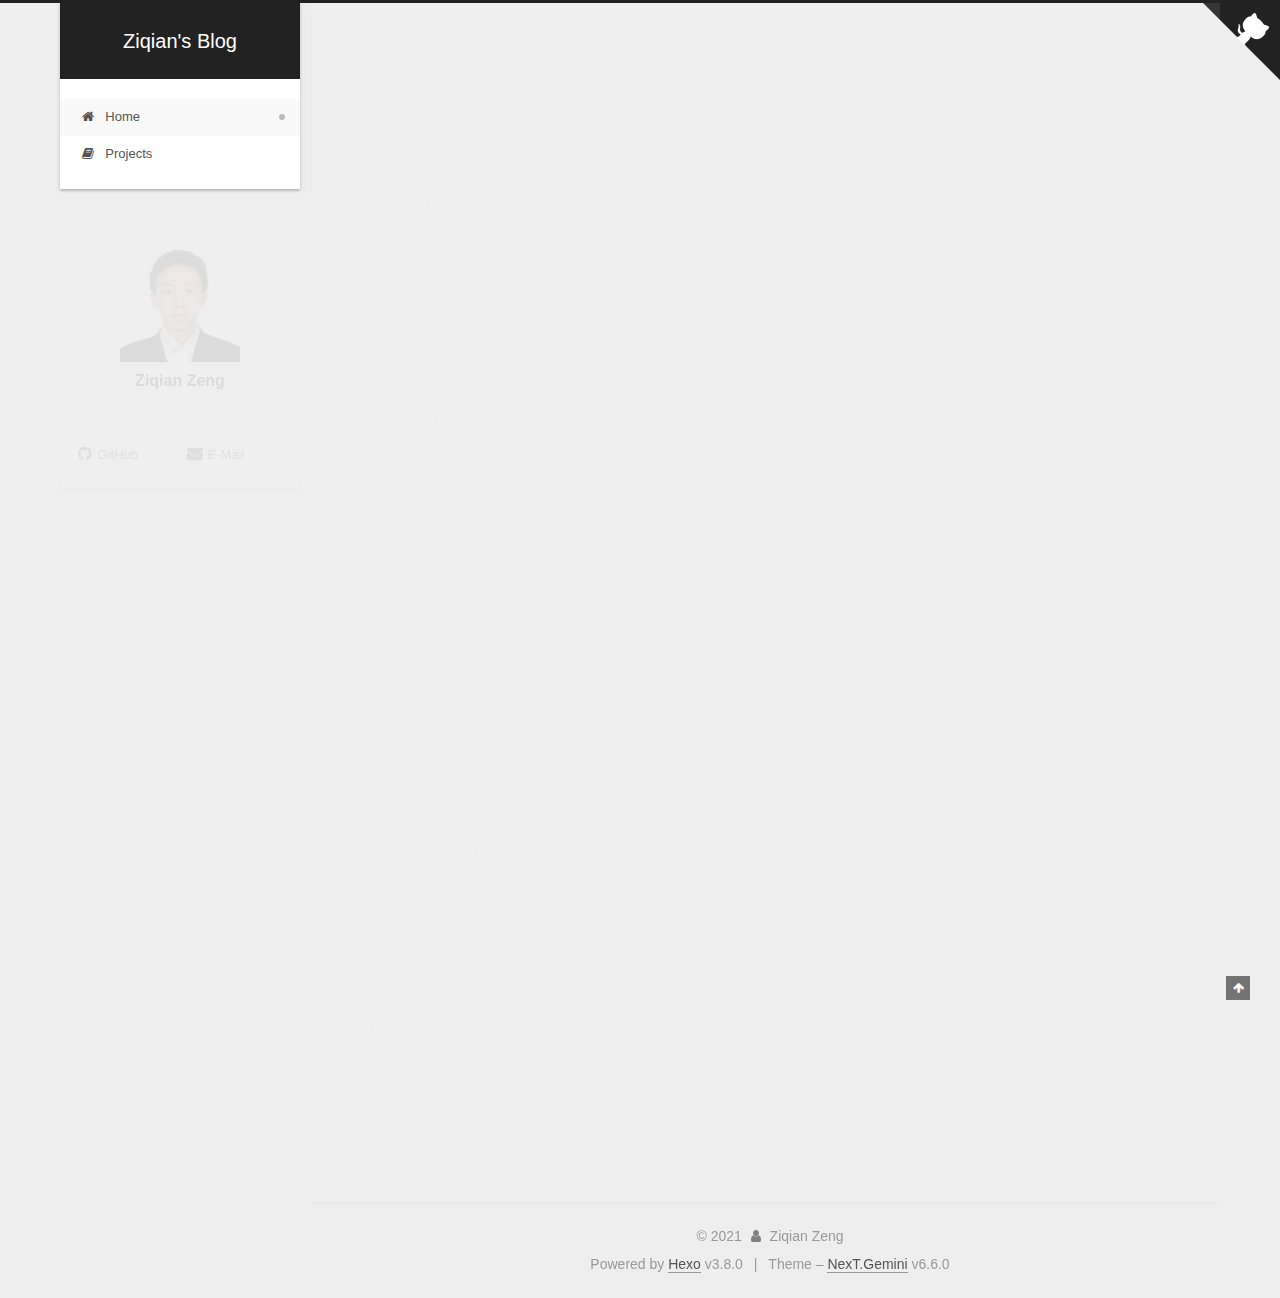
==== commit fe05b308: "Profile update" ====
--- a/index.html
+++ b/index.html
@@ -486,7 +486,7 @@
                 <div class="site-author motion-element" itemprop="author" itemscope=""
                   itemtype="http://schema.org/Person">
 
-                  <img class="site-author-image" itemprop="image" src="/images/avatar.jpg" alt="Rui Huang">
+                  <img class="site-author-image" itemprop="image" src="/images/avatar.jpg" alt="Ziqian Zeng">
 
                   <p class="site-author-name" itemprop="name">Ziqian Zeng</p>
                   <p class="site-description motion-element" itemprop="description"></p>
@@ -585,7 +585,7 @@
 
     <footer id="footer" class="footer">
       <div class="footer-inner">
-        <div class="copyright">&copy; <span itemprop="copyrightYear">2020</span>
+        <div class="copyright">&copy; <span itemprop="copyrightYear">2021</span>
           <span class="with-love" id="animate">
             <i class="fa fa-user"></i>
           </span>
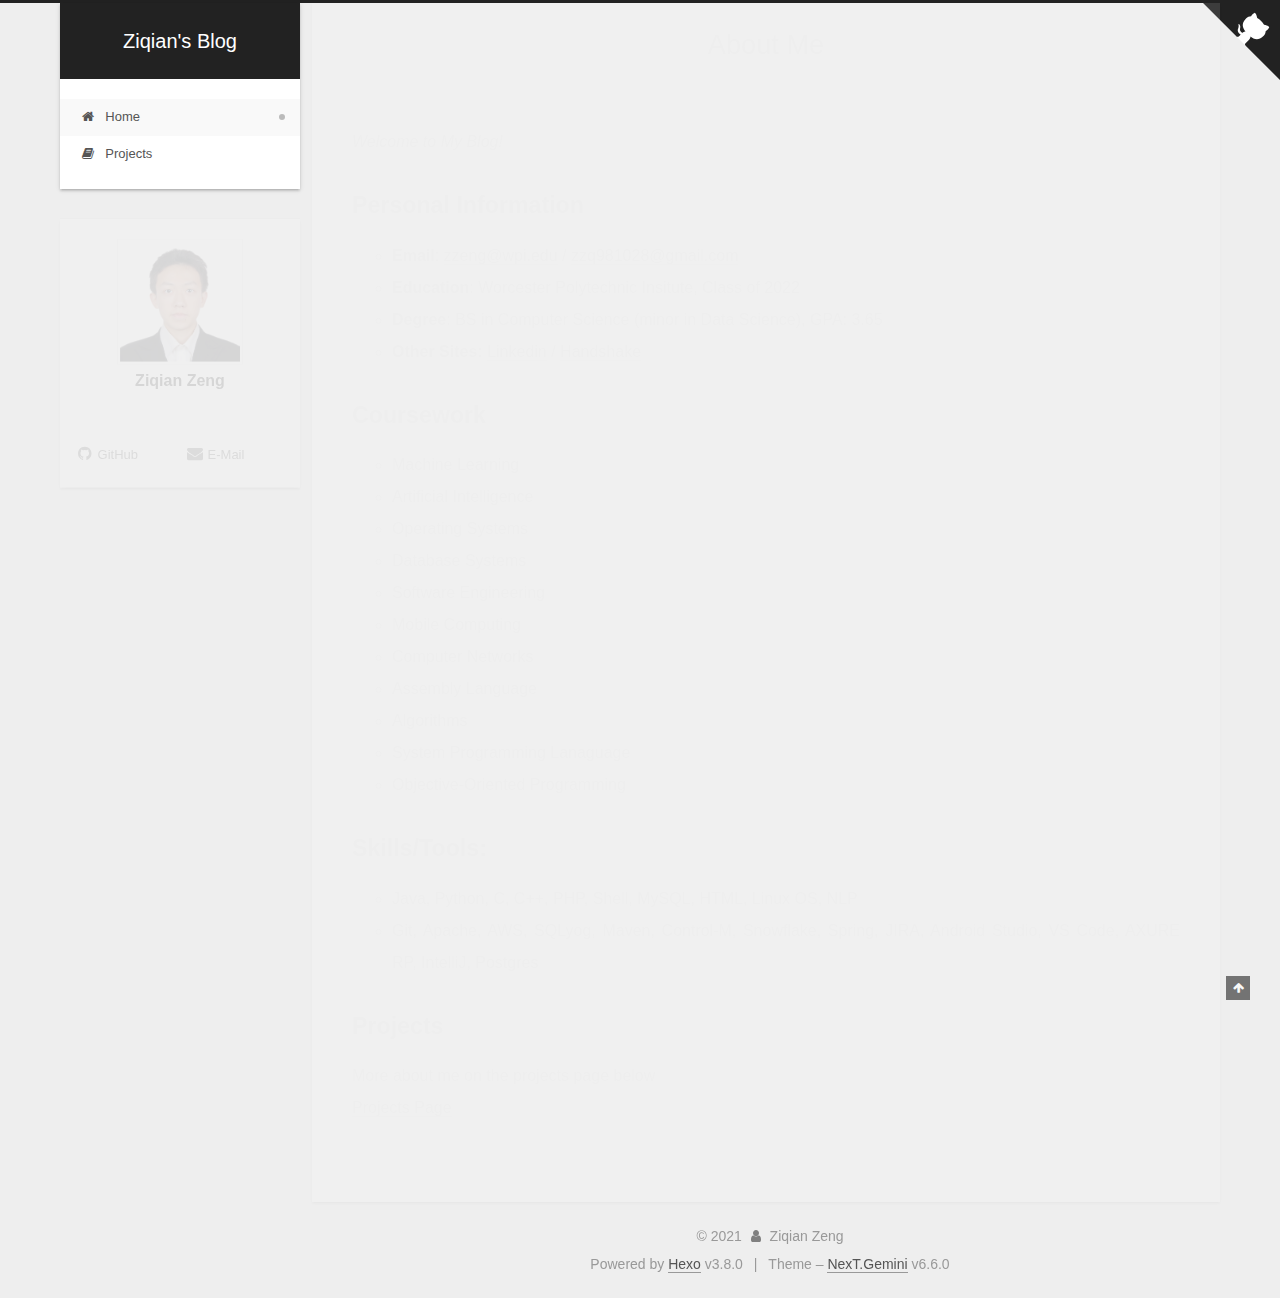
==== commit 4468f3bf: "update project" ====
--- a/index.html
+++ b/index.html
@@ -302,7 +302,7 @@
 
 
 
-    <a href="https://github.com/ryc1x" class="github-corner" title="Follow me on GitHub"
+    <a href="https://github.com/zzq980398374" class="github-corner" title="Follow me on GitHub"
       aria-label="Follow me on GitHub" rel="noopener" target="_blank"><svg width="80" height="80" viewbox="0 0 250 250"
         style="fill: #222; color: #fff; position: absolute; top: 0; border: 0; right: 0;" aria-hidden="true">
         <path d="M0,0 L115,115 L130,115 L142,142 L250,250 L250,0 Z" />
